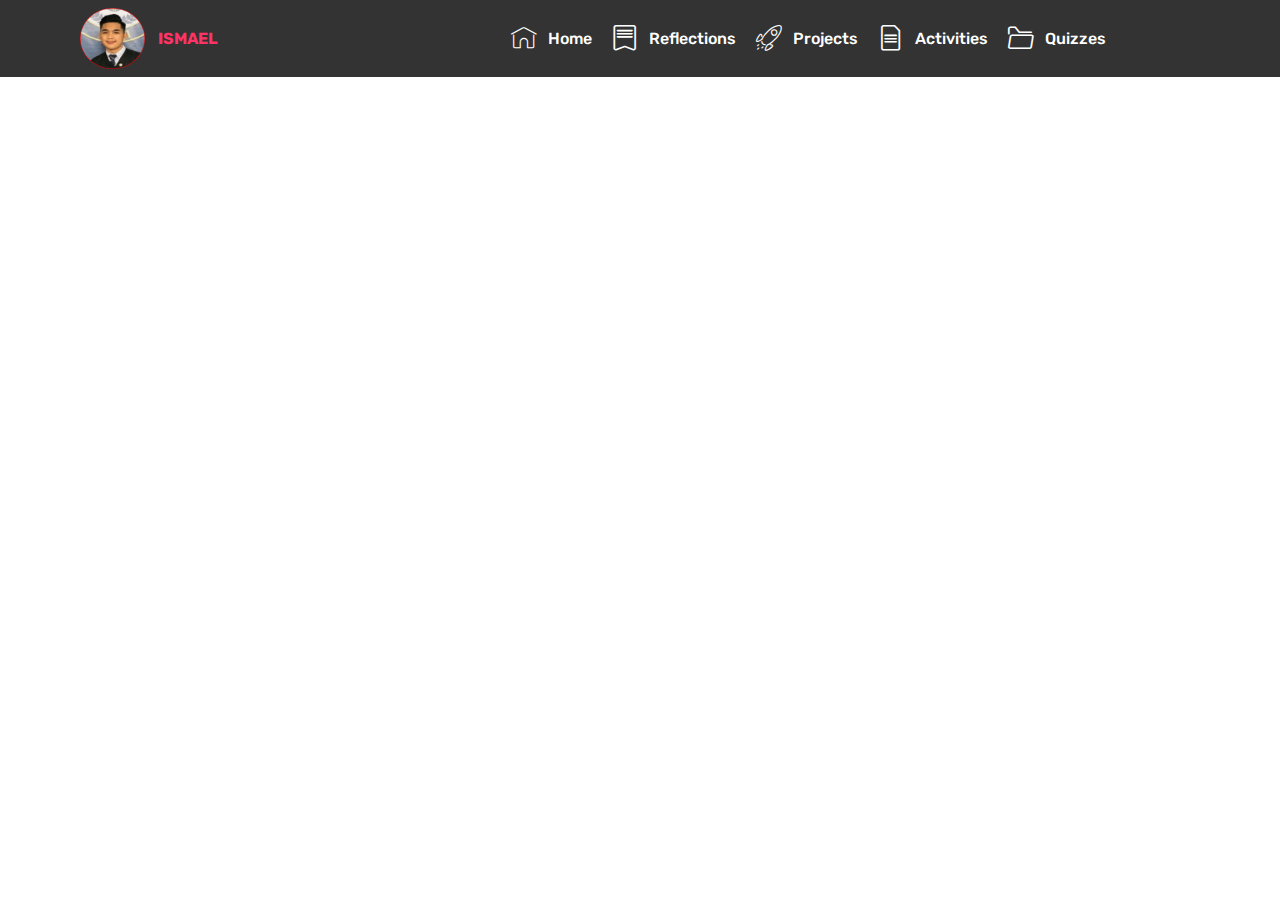
==== page10.html @ 719b0344 "Add files via upload" ====
<!DOCTYPE html>
<html  >
<head>
  <!-- Site made with Mobirise Website Builder v4.10.6, https://mobirise.com -->
  <meta charset="UTF-8">
  <meta http-equiv="X-UA-Compatible" content="IE=edge">
  <meta name="generator" content="Mobirise v4.10.6, mobirise.com">
  <meta name="viewport" content="width=device-width, initial-scale=1, minimum-scale=1">
  <link rel="shortcut icon" href="assets/images/logo-96x90.png" type="image/x-icon">
  <meta name="description" content="Web Page Creator Description">
  
  <title>Activity 6</title>
  <link rel="stylesheet" href="assets/web/assets/mobirise-icons/mobirise-icons.css">
  <link rel="stylesheet" href="assets/web/assets/mobirise-icons-bold/mobirise-icons-bold.css">
  <link rel="stylesheet" href="assets/tether/tether.min.css">
  <link rel="stylesheet" href="assets/bootstrap/css/bootstrap.min.css">
  <link rel="stylesheet" href="assets/bootstrap/css/bootstrap-grid.min.css">
  <link rel="stylesheet" href="assets/bootstrap/css/bootstrap-reboot.min.css">
  <link rel="stylesheet" href="assets/dropdown/css/style.css">
  <link rel="stylesheet" href="assets/theme/css/style.css">
  <link rel="stylesheet" href="assets/mobirise/css/mbr-additional.css" type="text/css">
  
  
  
</head>
<body>
  <section class="menu cid-qTkzRZLJNu" once="menu" id="menu1-16">

    

    <nav class="navbar navbar-expand beta-menu navbar-dropdown align-items-center navbar-fixed-top navbar-toggleable-sm">
        <button class="navbar-toggler navbar-toggler-right" type="button" data-toggle="collapse" data-target="#navbarSupportedContent" aria-controls="navbarSupportedContent" aria-expanded="false" aria-label="Toggle navigation">
            <div class="hamburger">
                <span></span>
                <span></span>
                <span></span>
                <span></span>
            </div>
        </button>
        <div class="menu-logo">
            <div class="navbar-brand">
                <span class="navbar-logo">
                    <a href="index.html">
                         <img src="assets/images/logo-96x90.png" alt="Mobirise" title="" style="height: 3.8rem;">
                    </a>
                </span>
                <span class="navbar-caption-wrap"><a class="navbar-caption text-secondary display-4" href="index.html">ISMAEL</a></span>
            </div>
        </div>
        <div class="collapse navbar-collapse" id="navbarSupportedContent">
            <ul class="navbar-nav nav-dropdown nav-right" data-app-modern-menu="true"><li class="nav-item">
                    <a class="nav-link link text-white display-4" href="index.html">
                        <span class="mbri-home mbr-iconfont mbr-iconfont-btn"></span>Home</a>
                </li>
                <li class="nav-item"><a class="nav-link link text-white display-4" href="page2.html"><span class="mbrib-bookmark mbr-iconfont mbr-iconfont-btn"></span>
                        Reflections<br></a></li><li class="nav-item"><a class="nav-link link text-white display-4" href="page4.html"><span class="mbri-rocket mbr-iconfont mbr-iconfont-btn"></span>Projects<br></a></li><li class="nav-item">
                    <a class="nav-link link text-white display-4" href="page3.html"><span class="mbrib-file mbr-iconfont mbr-iconfont-btn"></span>
                        Activities</a>
                </li><li class="nav-item"><a class="nav-link link text-white display-4" href="page13.html"><span class="mbrib-opened-folder mbr-iconfont mbr-iconfont-btn"></span>Quizzes &nbsp; &nbsp; &nbsp; &nbsp; &nbsp; &nbsp; &nbsp; &nbsp; &nbsp; &nbsp;&nbsp;</a></li></ul>
            
        </div>
    </nav>
</section>


  <section class="engine"><a href="https://mobirise.info/e">how to make a website</a></section><script src="assets/web/assets/jquery/jquery.min.js"></script>
  <script src="assets/popper/popper.min.js"></script>
  <script src="assets/tether/tether.min.js"></script>
  <script src="assets/bootstrap/js/bootstrap.min.js"></script>
  <script src="assets/smoothscroll/smooth-scroll.js"></script>
  <script src="assets/dropdown/js/nav-dropdown.js"></script>
  <script src="assets/dropdown/js/navbar-dropdown.js"></script>
  <script src="assets/touchswipe/jquery.touch-swipe.min.js"></script>
  <script src="assets/theme/js/script.js"></script>
  
  
</body>
</html>
---- assets/web/assets/mobirise-icons/mobirise-icons.css ----
@font-face {
  font-family: 'MobiriseIcons';
  src:  url('mobirise-icons.eot?spat4u');
  src:  url('mobirise-icons.eot?spat4u#iefix') format('embedded-opentype'),
    url('mobirise-icons.ttf?spat4u') format('truetype'),
    url('mobirise-icons.woff?spat4u') format('woff'),
    url('mobirise-icons.svg?spat4u#MobiriseIcons') format('svg');
  font-weight: normal;
  font-style: normal;
}

[class^="mbri-"], [class*=" mbri-"] {
  /* use !important to prevent issues with browser extensions that change fonts */
  font-family: MobiriseIcons !important;
  speak: none;
  font-style: normal;
  font-weight: normal;
  font-variant: normal;
  text-transform: none;
  line-height: 1;

  /* Better Font Rendering =========== */
  -webkit-font-smoothing: antialiased;
  -moz-osx-font-smoothing: grayscale;
}

.mbri-add-submenu:before {
  content: "\e900";
}
.mbri-alert:before {
  content: "\e901";
}
.mbri-align-center:before {
  content: "\e902";
}
.mbri-align-justify:before {
  content: "\e903";
}
.mbri-align-left:before {
  content: "\e904";
}
.mbri-align-right:before {
  content: "\e905";
}
.mbri-android:before {
  content: "\e906";
}
.mbri-apple:before {
  content: "\e907";
}
.mbri-arrow-down:before {
  content: "\e908";
}
.mbri-arrow-next:before {
  content: "\e909";
}
.mbri-arrow-prev:before {
  content: "\e90a";
}
.mbri-arrow-up:before {
  content: "\e90b";
}
.mbri-bold:before {
  content: "\e90c";
}
.mbri-bookmark:before {
  content: "\e90d";
}
.mbri-bootstrap:before {
  content: "\e90e";
}
.mbri-briefcase:before {
  content: "\e90f";
}
.mbri-browse:before {
  content: "\e910";
}
.mbri-bulleted-list:before {
  content: "\e911";
}
.mbri-calendar:before {
  content: "\e912";
}
.mbri-camera:before {
  content: "\e913";
}
.mbri-cart-add:before {
  content: "\e914";
}
.mbri-cart-full:before {
  content: "\e915";
}
.mbri-cash:before {
  content: "\e916";
}
.mbri-change-style:before {
  content: "\e917";
}
.mbri-chat:before {
  content: "\e918";
}
.mbri-clock:before {
  content: "\e919";
}
.mbri-close:before {
  content: "\e91a";
}
.mbri-cloud:before {
  content: "\e91b";
}
.mbri-code:before {
  content: "\e91c";
}
.mbri-contact-form:before {
  content: "\e91d";
}
.mbri-credit-card:before {
  content: "\e91e";
}
.mbri-cursor-click:before {
  content: "\e91f";
}
.mbri-cust-feedback:before {
  content: "\e920";
}
.mbri-database:before {
  content: "\e921";
}
.mbri-delivery:before {
  content: "\e922";
}
.mbri-desktop:before {
  content: "\e923";
}
.mbri-devices:before {
  content: "\e924";
}
.mbri-down:before {
  content: "\e925";
}
.mbri-download:before {
  content: "\e989";
}
.mbri-drag-n-drop:before {
  content: "\e927";
}
.mbri-drag-n-drop2:before {
  content: "\e928";
}
.mbri-edit:before {
  content: "\e929";
}
.mbri-edit2:before {
  content: "\e92a";
}
.mbri-error:before {
  content: "\e92b";
}
.mbri-extension:before {
  content: "\e92c";
}
.mbri-features:before {
  content: "\e92d";
}
.mbri-file:before {
  content: "\e92e";
}
.mbri-flag:before {
  content: "\e92f";
}
.mbri-folder:before {
  content: "\e930";
}
.mbri-gift:before {
  content: "\e931";
}
.mbri-github:before {
  content: "\e932";
}
.mbri-globe:before {
  content: "\e933";
}
.mbri-globe-2:before {
  content: "\e934";
}
.mbri-growing-chart:before {
  content: "\e935";
}
.mbri-hearth:before {
  content: "\e936";
}
.mbri-help:before {
  content: "\e937";
}
.mbri-home:before {
  content: "\e938";
}
.mbri-hot-cup:before {
  content: "\e939";
}
.mbri-idea:before {
  content: "\e93a";
}
.mbri-image-gallery:before {
  content: "\e93b";
}
.mbri-image-slider:before {
  content: "\e93c";
}
.mbri-info:before {
  content: "\e93d";
}
.mbri-italic:before {
  content: "\e93e";
}
.mbri-key:before {
  content: "\e93f";
}
.mbri-laptop:before {
  content: "\e940";
}
.mbri-layers:before {
  content: "\e941";
}
.mbri-left-right:before {
  content: "\e942";
}
.mbri-left:before {
  content: "\e943";
}
.mbri-letter:before {
  content: "\e944";
}
.mbri-like:before {
  content: "\e945";
}
.mbri-link:before {
  content: "\e946";
}
.mbri-lock:before {
  content: "\e947";
}
.mbri-login:before {
  content: "\e948";
}
.mbri-logout:before {
  content: "\e949";
}
.mbri-magic-stick:before {
  content: "\e94a";
}
.mbri-map-pin:before {
  content: "\e94b";
}
.mbri-menu:before {
  content: "\e94c";
}
.mbri-mobile:before {
  content: "\e94d";
}
.mbri-mobile2:before {
  content: "\e94e";
}
.mbri-mobirise:before {
  content: "\e94f";
}
.mbri-more-horizontal:before {
  content: "\e950";
}
.mbri-more-vertical:before {
  content: "\e951";
}
.mbri-music:before {
  content: "\e952";
}
.mbri-new-file:before {
  content: "\e953";
}
.mbri-numbered-list:before {
  content: "\e954";
}
.mbri-opened-folder:before {
  content: "\e955";
}
.mbri-pages:before {
  content: "\e956";
}
.mbri-paper-plane:before {
  content: "\e957";
}
.mbri-paperclip:before {
  content: "\e958";
}
.mbri-photo:before {
  content: "\e959";
}
.mbri-photos:before {
  content: "\e95a";
}
.mbri-pin:before {
  content: "\e95b";
}
.mbri-play:before {
  content: "\e95c";
}
.mbri-plus:before {
  content: "\e95d";
}
.mbri-preview:before {
  content: "\e95e";
}
.mbri-print:before {
  content: "\e95f";
}
.mbri-protect:before {
  content: "\e960";
}
.mbri-question:before {
  content: "\e961";
}
.mbri-quote-left:before {
  content: "\e962";
}
.mbri-quote-right:before {
  content: "\e963";
}
.mbri-refresh:before {
  content: "\e964";
}
.mbri-responsive:before {
  content: "\e965";
}
.mbri-right:before {
  content: "\e966";
}
.mbri-rocket:before {
  content: "\e967";
}
.mbri-sad-face:before {
  content: "\e968";
}
.mbri-sale:before {
  content: "\e969";
}
.mbri-save:before {
  content: "\e96a";
}
.mbri-search:before {
  content: "\e96b";
}
.mbri-setting:before {
  content: "\e96c";
}
.mbri-setting2:before {
  content: "\e96d";
}
.mbri-setting3:before {
  content: "\e96e";
}
.mbri-share:before {
  content: "\e96f";
}
.mbri-shopping-bag:before {
  content: "\e970";
}
.mbri-shopping-basket:before {
  content: "\e971";
}
.mbri-shopping-cart:before {
  content: "\e972";
}
.mbri-sites:before {
  content: "\e973";
}
.mbri-smile-face:before {
  content: "\e974";
}
.mbri-speed:before {
  content: "\e975";
}
.mbri-star:before {
  content: "\e976";
}
.mbri-success:before {
  content: "\e977";
}
.mbri-sun:before {
  content: "\e978";
}
.mbri-sun2:before {
  content: "\e979";
}
.mbri-tablet:before {
  content: "\e97a";
}
.mbri-tablet-vertical:before {
  content: "\e97b";
}
.mbri-target:before {
  content: "\e97c";
}
.mbri-timer:before {
  content: "\e97d";
}
.mbri-to-ftp:before {
  content: "\e97e";
}
.mbri-to-local-drive:before {
  content: "\e97f";
}
.mbri-touch-swipe:before {
  content: "\e980";
}
.mbri-touch:before {
  content: "\e981";
}
.mbri-trash:before {
  content: "\e982";
}
.mbri-underline:before {
  content: "\e983";
}
.mbri-unlink:before {
  content: "\e984";
}
.mbri-unlock:before {
  content: "\e985";
}
.mbri-up-down:before {
  content: "\e986";
}
.mbri-up:before {
  content: "\e987";
}
.mbri-update:before {
  content: "\e988";
}
.mbri-upload:before {
 content: "\e926"; 
}
.mbri-user:before {
  content: "\e98a";
}
.mbri-user2:before {
  content: "\e98b";
}
.mbri-users:before {
  content: "\e98c";
}
.mbri-video:before {
  content: "\e98d";
}
.mbri-video-play:before {
  content: "\e98e";
}
.mbri-watch:before {
  content: "\e98f";
}
.mbri-website-theme:before {
  content: "\e990";
}
.mbri-wifi:before {
  content: "\e991";
}
.mbri-windows:before {
  content: "\e992";
}
.mbri-zoom-out:before {
  content: "\e993";
}
.mbri-redo:before {
  content: "\e994";
}
.mbri-undo:before {
  content: "\e995";
}
---- assets/web/assets/mobirise-icons-bold/mobirise-icons-bold.css ----
@font-face {
  font-family: 'mobirise-icons-bold';
  src:  url('mobirise-icons-bold.eot?m1l4yr');
  src:  url('mobirise-icons-bold.eot?m1l4yr#iefix') format('embedded-opentype'),
    url('mobirise-icons-bold.ttf?m1l4yr') format('truetype'),
    url('mobirise-icons-bold.woff?m1l4yr') format('woff'),
    url('mobirise-icons-bold.svg?m1l4yr#mobirise-icons-bold') format('svg');
  font-weight: normal;
  font-style: normal;
}

[class^="mbrib-"], [class*="mbrib-"] {
  /* use !important to prevent issues with browser extensions that change fonts */
  font-family: 'mobirise-icons-bold' !important;
  speak: none;
  font-style: normal;
  font-weight: normal;
  font-variant: normal;
  text-transform: none;
  line-height: 1;

  /* Better Font Rendering =========== */
  -webkit-font-smoothing: antialiased;
  -moz-osx-font-smoothing: grayscale;
}

.mbrib-add-submenu:before {
  content: "\e900";
}
.mbrib-alert:before {
  content: "\e901";
}
.mbrib-align-center:before {
  content: "\e902";
}
.mbrib-align-justify:before {
  content: "\e903";
}
.mbrib-align-left:before {
  content: "\e904";
}
.mbrib-align-right:before {
  content: "\e905";
}
.mbrib-android:before {
  content: "\e906";
}
.mbrib-apple:before {
  content: "\e907";
}
.mbrib-arrow-down:before {
  content: "\e908";
}
.mbrib-arrow-next:before {
  content: "\e909";
}
.mbrib-arrow-prev:before {
  content: "\e90a";
}
.mbrib-arrow-up:before {
  content: "\e90b";
}
.mbrib-bold:before {
  content: "\e90c";
}
.mbrib-bookmark:before {
  content: "\e90d";
}
.mbrib-bootstrap:before {
  content: "\e90e";
}
.mbrib-briefcase:before {
  content: "\e90f";
}
.mbrib-browse:before {
  content: "\e910";
}
.mbrib-bulleted-list:before {
  content: "\e911";
}
.mbrib-calendar:before {
  content: "\e912";
}
.mbrib-camera:before {
  content: "\e913";
}
.mbrib-cart-add:before {
  content: "\e914";
}
.mbrib-cart-full:before {
  content: "\e915";
}
.mbrib-cash:before {
  content: "\e916";
}
.mbrib-change-style:before {
  content: "\e917";
}
.mbrib-chat:before {
  content: "\e918";
}
.mbrib-clock:before {
  content: "\e919";
}
.mbrib-close:before {
  content: "\e91a";
}
.mbrib-cloud:before {
  content: "\e91b";
}
.mbrib-code:before {
  content: "\e91c";
}
.mbrib-contact-form:before {
  content: "\e91d";
}
.mbrib-credit-card:before {
  content: "\e91e";
}
.mbrib-cursor-click:before {
  content: "\e91f";
}
.mbrib-cust-feedback:before {
  content: "\e920";
}
.mbrib-database:before {
  content: "\e921";
}
.mbrib-delivery:before {
  content: "\e922";
}
.mbrib-desktop:before {
  content: "\e923";
}
.mbrib-devices:before {
  content: "\e924";
}
.mbrib-down:before {
  content: "\e925";
}
.mbrib-download:before {
  content: "\e926";
}
.mbrib-drag-n-drop:before {
  content: "\e927";
}
.mbrib-drag-n-drop2:before {
  content: "\e928";
}
.mbrib-edit:before {
  content: "\e929";
}
.mbrib-edit2:before {
  content: "\e92a";
}
.mbrib-error:before {
  content: "\e92b";
}
.mbrib-extension:before {
  content: "\e92c";
}
.mbrib-features:before {
  content: "\e92d";
}
.mbrib-file:before {
  content: "\e92e";
}
.mbrib-flag:before {
  content: "\e92f";
}
.mbrib-folder:before {
  content: "\e930";
}
.mbrib-gift:before {
  content: "\e931";
}
.mbrib-github:before {
  content: "\e932";
}
.mbrib-globe-2:before {
  content: "\e933";
}
.mbrib-globe:before {
  content: "\e934";
}
.mbrib-growing-chart:before {
  content: "\e935";
}
.mbrib-hearth:before {
  content: "\e936";
}
.mbrib-help:before {
  content: "\e937";
}
.mbrib-home:before {
  content: "\e938";
}
.mbrib-hot-cup:before {
  content: "\e939";
}
.mbrib-idea:before {
  content: "\e93a";
}
.mbrib-image-gallery:before {
  content: "\e93b";
}
.mbrib-image-slider:before {
  content: "\e93c";
}
.mbrib-info:before {
  content: "\e93d";
}
.mbrib-italic:before {
  content: "\e93e";
}
.mbrib-key:before {
  content: "\e93f";
}
.mbrib-laptop:before {
  content: "\e940";
}
.mbrib-layers:before {
  content: "\e941";
}
.mbrib-left-right:before {
  content: "\e942";
}
.mbrib-left:before {
  content: "\e943";
}
.mbrib-letter:before {
  content: "\e944";
}
.mbrib-like:before {
  content: "\e945";
}
.mbrib-link:before {
  content: "\e946";
}
.mbrib-lock:before {
  content: "\e947";
}
.mbrib-login:before {
  content: "\e948";
}
.mbrib-logout:before {
  content: "\e949";
}
.mbrib-magic-stick:before {
  content: "\e94a";
}
.mbrib-map-pin:before {
  content: "\e94b";
}
.mbrib-menu:before {
  content: "\e94c";
}
.mbrib-mobile:before {
  content: "\e94d";
}
.mbrib-mobile2:before {
  content: "\e94e";
}
.mbrib-mobirise:before {
  content: "\e94f";
}
.mbrib-more-horizontal:before {
  content: "\e950";
}
.mbrib-more-vertical:before {
  content: "\e951";
}
.mbrib-music:before {
  content: "\e952";
}
.mbrib-new-file:before {
  content: "\e953";
}
.mbrib-numbered-list:before {
  content: "\e954";
}
.mbrib-opened-folder:before {
  content: "\e955";
}
.mbrib-pages:before {
  content: "\e956";
}
.mbrib-paper-plane:before {
  content: "\e957";
}
.mbrib-paperclip:before {
  content: "\e958";
}
.mbrib-photo:before {
  content: "\e959";
}
.mbrib-photos:before {
  content: "\e95a";
}
.mbrib-pin:before {
  content: "\e95b";
}
.mbrib-play:before {
  content: "\e95c";
}
.mbrib-plus:before {
  content: "\e95d";
}
.mbrib-preview:before {
  content: "\e95e";
}
.mbrib-print:before {
  content: "\e95f";
}
.mbrib-protect:before {
  content: "\e960";
}
.mbrib-question:before {
  content: "\e961";
}
.mbrib-quote-left:before {
  content: "\e962";
}
.mbrib-quote-right:before {
  content: "\e963";
}
.mbrib-redo:before {
  content: "\e964";
}
.mbrib-refresh:before {
  content: "\e965";
}
.mbrib-responsive:before {
  content: "\e966";
}
.mbrib-right:before {
  content: "\e967";
}
.mbrib-rocket:before {
  content: "\e968";
}
.mbrib-sad-face:before {
  content: "\e969";
}
.mbrib-sale:before {
  content: "\e96a";
}
.mbrib-save:before {
  content: "\e96b";
}
.mbrib-search:before {
  content: "\e96c";
}
.mbrib-setting:before {
  content: "\e96d";
}
.mbrib-setting2:before {
  content: "\e96e";
}
.mbrib-setting3:before {
  content: "\e96f";
}
.mbrib-share:before {
  content: "\e970";
}
.mbrib-shopping-bag:before {
  content: "\e971";
}
.mbrib-shopping-basket:before {
  content: "\e972";
}
.mbrib-shopping-cart:before {
  content: "\e973";
}
.mbrib-sites:before {
  content: "\e974";
}
.mbrib-smile-face:before {
  content: "\e975";
}
.mbrib-speed:before {
  content: "\e976";
}
.mbrib-star:before {
  content: "\e977";
}
.mbrib-success:before {
  content: "\e978";
}
.mbrib-sun:before {
  content: "\e979";
}
.mbrib-sun2:before {
  content: "\e97a";
}
.mbrib-tablet-vertical:before {
  content: "\e97b";
}
.mbrib-tablet:before {
  content: "\e97c";
}
.mbrib-target:before {
  content: "\e97d";
}
.mbrib-timer:before {
  content: "\e97e";
}
.mbrib-to-ftp:before {
  content: "\e97f";
}
.mbrib-to-local-drive:before {
  content: "\e980";
}
.mbrib-touch-swipe:before {
  content: "\e981";
}
.mbrib-touch:before {
  content: "\e982";
}
.mbrib-trash:before {
  content: "\e983";
}
.mbrib-underline:before {
  content: "\e984";
}
.mbrib-undo:before {
  content: "\e985";
}
.mbrib-unlink:before {
  content: "\e986";
}
.mbrib-unlock:before {
  content: "\e987";
}
.mbrib-up-down:before {
  content: "\e988";
}
.mbrib-up:before {
  content: "\e989";
}
.mbrib-update:before {
  content: "\e98a";
}
.mbrib-upload:before {
  content: "\e98b";
}
.mbrib-user:before {
  content: "\e98c";
}
.mbrib-user2:before {
  content: "\e98d";
}
.mbrib-users:before {
  content: "\e98e";
}
.mbrib-video-play:before {
  content: "\e98f";
}
.mbrib-video:before {
  content: "\e990";
}
.mbrib-watch:before {
  content: "\e991";
}
.mbrib-website-theme:before {
  content: "\e992";
}
.mbrib-wifi:before {
  content: "\e993";
}
.mbrib-windows:before {
  content: "\e994";
}
.mbrib-zoom-out:before {
  content: "\e995";
}
---- assets/dropdown/css/style.css ----
.navbar-dropdown {
  left: 0;
  padding: 0;
  position: absolute;
  right: 0;
  top: 0;
  transition: all 0.45s ease;
  z-index: 1030;
  background: #282828; }
  .navbar-dropdown .navbar-logo {
    margin-right: 0.8rem;
    transition: margin 0.3s ease-in-out;
    vertical-align: middle; }
    .navbar-dropdown .navbar-logo img {
      height: 3.125rem;
      transition: all 0.3s ease-in-out; }
    .navbar-dropdown .navbar-logo.mbr-iconfont {
      font-size: 3.125rem;
      line-height: 3.125rem; }
  .navbar-dropdown .navbar-caption {
    font-weight: 700;
    white-space: normal;
    vertical-align: -4px;
    line-height: 3.125rem !important; }
    .navbar-dropdown .navbar-caption, .navbar-dropdown .navbar-caption:hover {
      color: inherit;
      text-decoration: none; }
  .navbar-dropdown .mbr-iconfont + .navbar-caption {
    vertical-align: -1px; }
  .navbar-dropdown.navbar-fixed-top {
    position: fixed; }
  .navbar-dropdown .navbar-brand span {
    vertical-align: -4px; }
  .navbar-dropdown.bg-color.transparent {
    background: none; }
  .navbar-dropdown.navbar-short .navbar-brand {
    padding: 0.625rem 0; }
    .navbar-dropdown.navbar-short .navbar-brand span {
      vertical-align: -1px; }
  .navbar-dropdown.navbar-short .navbar-caption {
    line-height: 2.375rem !important;
    vertical-align: -2px; }
  .navbar-dropdown.navbar-short .navbar-logo {
    margin-right: 0.5rem; }
    .navbar-dropdown.navbar-short .navbar-logo img {
      height: 2.375rem; }
    .navbar-dropdown.navbar-short .navbar-logo.mbr-iconfont {
      font-size: 2.375rem;
      line-height: 2.375rem; }
  .navbar-dropdown.navbar-short .mbr-table-cell {
    height: 3.625rem; }
  .navbar-dropdown .navbar-close {
    left: 0.6875rem;
    position: fixed;
    top: 0.75rem;
    z-index: 1000; }
  .navbar-dropdown .hamburger-icon {
    content: "";
    display: inline-block;
    vertical-align: middle;
    width: 16px;
    -webkit-box-shadow: 0 -6px 0 1px #282828,0 0 0 1px #282828,0 6px 0 1px #282828;
    -moz-box-shadow: 0 -6px 0 1px #282828,0 0 0 1px #282828,0 6px 0 1px #282828;
    box-shadow: 0 -6px 0 1px #282828,0 0 0 1px #282828,0 6px 0 1px #282828; }

.dropdown-menu .dropdown-toggle[data-toggle="dropdown-submenu"]::after {
  border-bottom: 0.35em solid transparent;
  border-left: 0.35em solid;
  border-right: 0;
  border-top: 0.35em solid transparent;
  margin-left: 0.3rem; }

.dropdown-menu .dropdown-item:focus {
  outline: 0; }

.nav-dropdown {
  font-size: 0.75rem;
  font-weight: 500;
  height: auto !important; }
  .nav-dropdown .nav-btn {
    padding-left: 1rem; }
  .nav-dropdown .link {
    margin: .667em 1.667em;
    font-weight: 500;
    padding: 0;
    transition: color .2s ease-in-out; }
    .nav-dropdown .link.dropdown-toggle {
      margin-right: 2.583em; }
      .nav-dropdown .link.dropdown-toggle::after {
        margin-left: .25rem;
        border-top: 0.35em solid;
        border-right: 0.35em solid transparent;
        border-left: 0.35em solid transparent;
        border-bottom: 0; }
      .nav-dropdown .link.dropdown-toggle[aria-expanded="true"] {
        margin: 0;
        padding: 0.667em 3.263em  0.667em 1.667em; }
  .nav-dropdown .link::after,
  .nav-dropdown .dropdown-item::after {
    color: inherit; }
  .nav-dropdown .btn {
    font-size: 0.75rem;
    font-weight: 700;
    letter-spacing: 0;
    margin-bottom: 0;
    padding-left: 1.25rem;
    padding-right: 1.25rem; }
  .nav-dropdown .dropdown-menu {
    border-radius: 0;
    border: 0;
    left: 0;
    margin: 0;
    padding-bottom: 1.25rem;
    padding-top: 1.25rem;
    position: relative; }
  .nav-dropdown .dropdown-submenu {
    margin-left: 0.125rem;
    top: 0; }
  .nav-dropdown .dropdown-item {
    font-weight: 500;
    line-height: 2;
    padding: 0.3846em 4.615em 0.3846em 1.5385em;
    position: relative;
    transition: color .2s ease-in-out, background-color .2s ease-in-out; }
    .nav-dropdown .dropdown-item::after {
      margin-top: -0.3077em;
      position: absolute;
      right: 1.1538em;
      top: 50%; }
    .nav-dropdown .dropdown-item:focus, .nav-dropdown .dropdown-item:hover {
      background: none; }

@media (max-width: 767px) {
  .nav-dropdown.navbar-toggleable-sm {
    bottom: 0;
    display: none;
    left: 0;
    overflow-x: hidden;
    position: fixed;
    top: 0;
    transform: translateX(-100%);
    -ms-transform: translateX(-100%);
    -webkit-transform: translateX(-100%);
    width: 18.75rem;
    z-index: 999; } }
.nav-dropdown.navbar-toggleable-xl {
  bottom: 0;
  display: none;
  left: 0;
  overflow-x: hidden;
  position: fixed;
  top: 0;
  transform: translateX(-100%);
  -ms-transform: translateX(-100%);
  -webkit-transform: translateX(-100%);
  width: 18.75rem;
  z-index: 999; }

.nav-dropdown-sm {
  display: block !important;
  overflow-x: hidden;
  overflow: auto;
  padding-top: 3.875rem; }
  .nav-dropdown-sm::after {
    content: "";
    display: block;
    height: 3rem;
    width: 100%; }
  .nav-dropdown-sm.collapse.in ~ .navbar-close {
    display: block !important; }
  .nav-dropdown-sm.collapsing, .nav-dropdown-sm.collapse.in {
    transform: translateX(0);
    -ms-transform: translateX(0);
    -webkit-transform: translateX(0);
    transition: all 0.25s ease-out;
    -webkit-transition: all 0.25s ease-out;
    background: #282828; }
  .nav-dropdown-sm.collapsing[aria-expanded="false"] {
    transform: translateX(-100%);
    -ms-transform: translateX(-100%);
    -webkit-transform: translateX(-100%); }
  .nav-dropdown-sm .nav-item {
    display: block;
    margin-left: 0 !important;
    padding-left: 0; }
  .nav-dropdown-sm .link,
  .nav-dropdown-sm .dropdown-item {
    border-top: 1px dotted rgba(255, 255, 255, 0.1);
    font-size: 0.8125rem;
    line-height: 1.6;
    margin: 0 !important;
    padding: 0.875rem 2.4rem 0.875rem 1.5625rem !important;
    position: relative;
    white-space: normal; }
    .nav-dropdown-sm .link:focus, .nav-dropdown-sm .link:hover,
    .nav-dropdown-sm .dropdown-item:focus,
    .nav-dropdown-sm .dropdown-item:hover {
      background: rgba(0, 0, 0, 0.2) !important;
      color: #c0a375; }
  .nav-dropdown-sm .nav-btn {
    position: relative;
    padding: 1.5625rem 1.5625rem 0 1.5625rem; }
    .nav-dropdown-sm .nav-btn::before {
      border-top: 1px dotted rgba(255, 255, 255, 0.1);
      content: "";
      left: 0;
      position: absolute;
      top: 0;
      width: 100%; }
    .nav-dropdown-sm .nav-btn + .nav-btn {
      padding-top: 0.625rem; }
      .nav-dropdown-sm .nav-btn + .nav-btn::before {
        display: none; }
  .nav-dropdown-sm .btn {
    padding: 0.625rem 0; }
  .nav-dropdown-sm .dropdown-toggle[data-toggle="dropdown-submenu"]::after {
    margin-left: .25rem;
    border-top: 0.35em solid;
    border-right: 0.35em solid transparent;
    border-left: 0.35em solid transparent;
    border-bottom: 0; }
  .nav-dropdown-sm .dropdown-toggle[data-toggle="dropdown-submenu"][aria-expanded="true"]::after {
    border-top: 0;
    border-right: 0.35em solid transparent;
    border-left: 0.35em solid transparent;
    border-bottom: 0.35em solid; }
  .nav-dropdown-sm .dropdown-menu {
    margin: 0;
    padding: 0;
    position: relative;
    top: 0;
    left: 0;
    width: 100%;
    border: 0;
    float: none;
    border-radius: 0;
    background: none; }
  .nav-dropdown-sm .dropdown-submenu {
    left: 100%;
    margin-left: 0.125rem;
    margin-top: -1.25rem;
    top: 0; }

.navbar-toggleable-sm .nav-dropdown .dropdown-menu {
  position: absolute; }

.navbar-toggleable-sm .nav-dropdown .dropdown-submenu {
  left: 100%;
  margin-left: 0.125rem;
  margin-top: -1.25rem;
  top: 0; }

.navbar-toggleable-sm.opened .nav-dropdown .dropdown-menu {
  position: relative; }

.navbar-toggleable-sm.opened .nav-dropdown .dropdown-submenu {
  left: 0;
  margin-left: 00rem;
  margin-top: 0rem;
  top: 0; }

.is-builder .nav-dropdown.collapsing {
  transition: none !important; }

/*# sourceMappingURL=style.css.map */
---- assets/theme/css/style.css ----
/*!
 * Mobirise v4 theme (https://mobirise.com/)
 * Copyright 2017 Mobirise
 */
section {
  background-color: #eeeeee;
}

section,
.container,
.container-fluid {
  position: relative;
  word-wrap: break-word;
}

a.mbr-iconfont:hover {
  text-decoration: none;
}

.article .lead p, .article .lead ul, .article .lead ol, .article .lead pre, .article .lead blockquote {
  margin-bottom: 0;
}

a {
  font-style: normal;
  font-weight: 400;
  cursor: pointer;
}

a, a:hover {
  text-decoration: none;
}

figure {
  margin-bottom: 0;
}

body {
  color: #232323;
}

h1, h2, h3, h4, h5, h6,
.h1, .h2, .h3, .h4, .h5, .h6,
.display-1, .display-2, .display-3, .display-4 {
  line-height: 1;
  word-break: break-word;
  word-wrap: break-word;
}

b, strong {
  font-weight: bold;
}

blockquote {
  padding: 10px 0 10px 20px;
  position: relative;
  border-left: 2px solid;
  border-color: #ff3366;
}

input:-webkit-autofill, input:-webkit-autofill:hover, input:-webkit-autofill:focus, input:-webkit-autofill:active {
  transition-delay: 9999s;
  transition-property: background-color, color;
}

textarea[type="hidden"] {
  display: none;
}

body {
  position: relative;
}

section {
  background-position: 50% 50%;
  background-repeat: no-repeat;
  background-size: cover;
}

section .mbr-background-video,
section .mbr-background-video-preview {
  position: absolute;
  bottom: 0;
  left: 0;
  right: 0;
  top: 0;
}

.hidden {
  visibility: hidden;
}

.mbr-z-index20 {
  z-index: 20;
}

/*! Base colors */
.mbr-white {
  color: #ffffff;
}

.mbr-black {
  color: #000000;
}

.mbr-bg-white {
  background-color: #ffffff;
}

.mbr-bg-black {
  background-color: #000000;
}

/*! Text-aligns */
.align-left {
  text-align: left;
}

.align-center {
  text-align: center;
}

.align-right {
  text-align: right;
}

@media (max-width: 767px) {
  .align-left, .align-center, .align-right, .mbr-section-btn, .mbr-section-title {
    text-align: center;
  }
}

/*! Font-weight  */
.mbr-light {
  font-weight: 300;
}

.mbr-regular {
  font-weight: 400;
}

.mbr-semibold {
  font-weight: 500;
}

.mbr-bold {
  font-weight: 700;
}

/*! Media  */
.media-size-item {
  -webkit-flex: 1 1 auto;
  -moz-flex: 1 1 auto;
  -ms-flex: 1 1 auto;
  -o-flex: 1 1 auto;
  flex: 1 1 auto;
}

.media-content {
  -webkit-flex-basis: 100%;
  flex-basis: 100%;
}

.media-container-row {
  display: -ms-flexbox;
  display: -webkit-flex;
  display: flex;
  -webkit-flex-direction: row;
  -ms-flex-direction: row;
  flex-direction: row;
  -webkit-flex-wrap: wrap;
  -ms-flex-wrap: wrap;
  flex-wrap: wrap;
  -webkit-justify-content: center;
  -ms-flex-pack: center;
  justify-content: center;
  -webkit-align-content: center;
  -ms-flex-line-pack: center;
  align-content: center;
  -webkit-align-items: start;
  -ms-flex-align: start;
  align-items: start;
}

.media-container-row .media-size-item {
  width: 400px;
}

.media-container-column {
  display: -ms-flexbox;
  display: -webkit-flex;
  display: flex;
  -webkit-flex-direction: column;
  -ms-flex-direction: column;
  flex-direction: column;
  -webkit-flex-wrap: wrap;
  -ms-flex-wrap: wrap;
  flex-wrap: wrap;
  -webkit-justify-content: center;
  -ms-flex-pack: center;
  justify-content: center;
  -webkit-align-content: center;
  -ms-flex-line-pack: center;
  align-content: center;
  -webkit-align-items: stretch;
  -ms-flex-align: stretch;
  align-items: stretch;
}

.media-container-column > * {
  width: 100%;
}

@media (min-width: 992px) {
  .media-container-row {
    -webkit-flex-wrap: nowrap;
    -ms-flex-wrap: nowrap;
    flex-wrap: nowrap;
  }
}

figure {
  overflow: hidden;
}

figure[mbr-media-size] {
  transition: width 0.1s;
}

.mbr-figure img, .mbr-figure iframe {
  display: block;
  width: 100%;
}

.card {
  background-color: transparent;
  border: none;
}

.card-box {
  width: 100%;
}

.card-img {
  text-align: center;
  flex-shrink: 0;
  -webkit-flex-shrink: 0;
}

.media {
  max-width: 100%;
  margin: 0 auto;
}

.mbr-figure {
  -ms-flex-item-align: center;
  -ms-grid-row-align: center;
  -webkit-align-self: center;
  align-self: center;
}

.media-container > div {
  max-width: 100%;
}

.mbr-figure img, .card-img img {
  width: 100%;
}

@media (max-width: 991px) {
  .media-size-item {
    width: auto !important;
  }
  .media {
    width: auto;
  }
  .mbr-figure {
    width: 100% !important;
  }
}

/*! Buttons */
.mbr-section-btn {
  margin-left: -.25rem;
  margin-right: -.25rem;
  font-size: 0;
}

nav .mbr-section-btn {
  margin-left: 0rem;
  margin-right: 0rem;
}

/*! Btn icon margin */
.btn .mbr-iconfont, .btn.btn-sm .mbr-iconfont {
  cursor: pointer;
  margin-right: 0.5rem;
}

.btn.btn-md .mbr-iconfont, .btn.btn-md .mbr-iconfont {
  margin-right: 0.8rem;
}

.mbr-regular {
  font-weight: 400;
}

.mbr-semibold {
  font-weight: 500;
}

.mbr-bold {
  font-weight: 700;
}

[type="submit"] {
  -webkit-appearance: none;
}

/*! Full-screen */
.mbr-fullscreen .mbr-overlay {
  min-height: 100vh;
}

.mbr-fullscreen {
  display: flex;
  display: -webkit-flex;
  display: -moz-flex;
  display: -ms-flex;
  display: -o-flex;
  align-items: center;
  -webkit-align-items: center;
  min-height: 100vh;
  padding-top: 3rem;
  padding-bottom: 3rem;
}

/*! Map */
.map {
  height: 25rem;
  position: relative;
}

.map iframe {
  width: 100%;
  height: 100%;
}

/* Form */
.form-asterisk {
  font-family: initial;
  position: absolute;
  top: -2px;
  font-weight: normal;
}

/*! Scroll to top arrow */
.mbr-arrow-up {
  bottom: 25px;
  right: 90px;
  position: fixed;
  text-align: right;
  z-index: 5000;
  color: #ffffff;
  font-size: 32px;
  transform: rotate(180deg);
  -webkit-transform: rotate(180deg);
}

.mbr-arrow-up a {
  background: rgba(0, 0, 0, 0.2);
  border-radius: 3px;
  color: #fff;
  display: inline-block;
  height: 60px;
  width: 60px;
  outline-style: none !important;
  position: relative;
  text-decoration: none;
  transition: all .3s ease-in-out;
  cursor: pointer;
  text-align: center;
}

.mbr-arrow-up a:hover {
  background-color: rgba(0, 0, 0, 0.4);
}

.mbr-arrow-up a i {
  line-height: 60px;
}

.mbr-arrow-up-icon {
  display: block;
  color: #fff;
}

.mbr-arrow-up-icon::before {
  content: "\203a";
  display: inline-block;
  font-family: serif;
  font-size: 32px;
  line-height: 1;
  font-style: normal;
  position: relative;
  top: 6px;
  left: -4px;
  -webkit-transform: rotate(-90deg);
  transform: rotate(-90deg);
}

/*! Arrow Down */
.mbr-arrow {
  position: absolute;
  bottom: 45px;
  left: 50%;
  width: 60px;
  height: 60px;
  cursor: pointer;
  background-color: rgba(80, 80, 80, 0.5);
  border-radius: 50%;
  -webkit-transform: translateX(-50%);
  transform: translateX(-50%);
}

.mbr-arrow > a {
  display: inline-block;
  text-decoration: none;
  outline-style: none;
  -webkit-animation: arrowdown 1.7s ease-in-out infinite;
  animation: arrowdown 1.7s ease-in-out infinite;
}

.mbr-arrow > a > i {
  position: absolute;
  top: -2px;
  left: 15px;
  font-size: 2rem;
}

@keyframes arrowdown {
  0% {
    transform: translateY(0px);
    -webkit-transform: translateY(0px);
  }
  50% {
    transform: translateY(-5px);
    -webkit-transform: translateY(-5px);
  }
  100% {
    transform: translateY(0px);
    -webkit-transform: translateY(0px);
  }
}

@-webkit-keyframes arrowdown {
  0% {
    transform: translateY(0px);
    -webkit-transform: translateY(0px);
  }
  50% {
    transform: translateY(-5px);
    -webkit-transform: translateY(-5px);
  }
  100% {
    transform: translateY(0px);
    -webkit-transform: translateY(0px);
  }
}

@media (max-width: 500px) {
  .mbr-arrow-up {
    left: 50%;
    right: auto;
    transform: translateX(-50%) rotate(180deg);
    -webkit-transform: translateX(-50%) rotate(180deg);
  }
}

/*Gradients animation*/
@keyframes gradient-animation {
  from {
    background-position: 0% 100%;
    animation-timing-function: ease-in-out;
  }
  to {
    background-position: 100% 0%;
    animation-timing-function: ease-in-out;
  }
}

@-webkit-keyframes gradient-animation {
  from {
    background-position: 0% 100%;
    animation-timing-function: ease-in-out;
  }
  to {
    background-position: 100% 0%;
    animation-timing-function: ease-in-out;
  }
}

.bg-gradient {
  background-size: 200% 200%;
  animation: gradient-animation 5s infinite alternate;
  -webkit-animation: gradient-animation 5s infinite alternate;
}

.menu .navbar-brand {
  display: -webkit-flex;
}

.menu .navbar-brand span {
  display: flex;
  display: -webkit-flex;
}

.menu .navbar-brand .navbar-caption-wrap {
  display: -webkit-flex;
}

.menu .navbar-brand .navbar-logo img {
  display: -webkit-flex;
}

@media (min-width: 768px) and (max-width: 1023px) {
  .menu .navbar-toggleable-sm .navbar-nav {
    display: -webkit-box;
    display: -webkit-flex;
    display: -ms-flexbox;
  }
}

@media (max-width: 1023px) {
  .menu .navbar-collapse {
    max-height: 93.5vh;
  }
  .menu .navbar-collapse.show {
    overflow: auto;
  }
}

@media (min-width: 1024px) {
  .menu .navbar-nav.nav-dropdown {
    display: -webkit-flex;
  }
  .menu .navbar-toggleable-sm .navbar-collapse {
    display: -webkit-flex !important;
  }
  .menu .collapsed .navbar-collapse {
    max-height: 93.5vh;
  }
  .menu .collapsed .navbar-collapse.show {
    overflow: auto;
  }
}

@media (max-width: 767px) {
  .menu .navbar-collapse {
    max-height: 80vh;
  }
}

.navbar {
  display: -webkit-flex;
  -webkit-flex-wrap: wrap;
  -webkit-align-items: center;
  -webkit-justify-content: space-between;
}

.navbar-collapse {
  -webkit-flex-basis: 100%;
  -webkit-flex-grow: 1;
  -webkit-align-items: center;
}

.nav-dropdown .link {
  padding: .667em 1.667em !important;
  margin: 0 !important;
}

.nav {
  display: -webkit-flex;
  -webkit-flex-wrap: wrap;
}

.row {
  display: -webkit-flex;
  -webkit-flex-wrap: wrap;
}

.justify-content-center {
  -webkit-justify-content: center;
}

.form-inline {
  display: -webkit-flex;
  -webkit-flex-flow: row wrap;
  -webkit-align-items: center;
}

.card-wrapper {
  -webkit-flex: 1;
}

.carousel-control {
  z-index: 10;
  display: -webkit-flex;
  -webkit-align-items: center;
  -webkit-justify-content: center;
}

.carousel-controls {
  display: -webkit-flex;
}

.media {
  display: -webkit-flex;
}

.form-group:focus {
  outline: none;
}

.jq-selectbox__select {
  padding: 1.07em .5em;
  position: absolute;
  top: 0;
  left: 0;
  width: 100%;
}

.jq-selectbox__dropdown {
  position: absolute;
  top: 100% !important;
  left: 0 !important;
  width: 100% !important;
}

.jq-selectbox__trigger-arrow {
  transform: translateY(-50%);
}

.jq-selectbox li {
  padding: 1.07em .5em;
}

input[type="range"] {
  padding-left: 0 !important;
  padding-right: 0 !important;
}

.modal-dialog, .modal-content {
  height: 100%;
}

.modal-dialog .carousel-inner {
  height: 100%;
  height: -webkit-fill-available;
  height: fill-available;
}

.carousel-item {
  text-align: center;
}

.carousel-item img {
  margin: auto;
}
.engine {
	position: absolute;
	text-indent: -2400px;
	text-align: center;
	padding: 0;
	top: 0;
	left: -2400px;
}
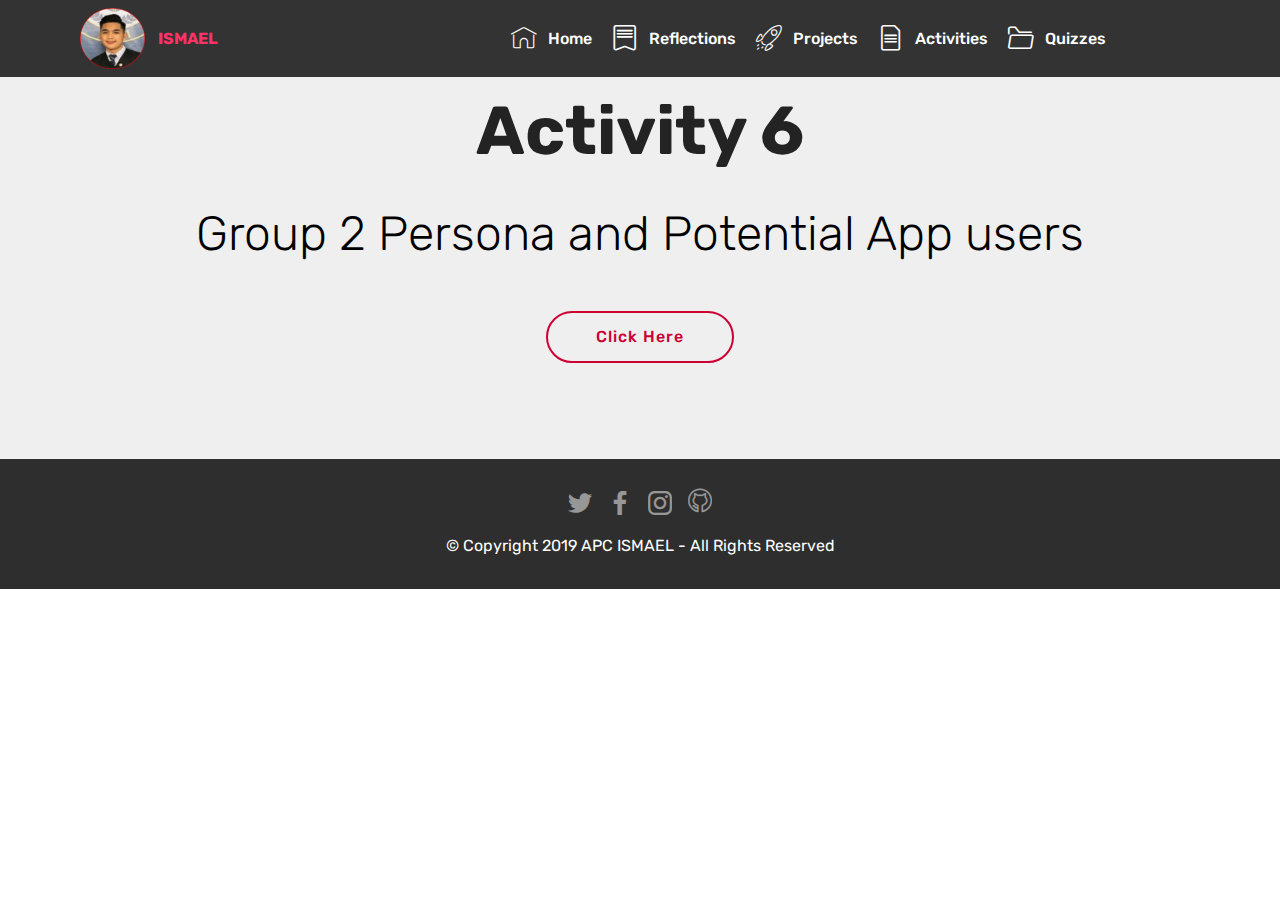
==== commit 4180488b: "Add files via upload" ====
--- a/page10.html
+++ b/page10.html
@@ -10,13 +10,14 @@
   <meta name="description" content="Web Page Creator Description">
   
   <title>Activity 6</title>
+  <link rel="stylesheet" href="assets/web/assets/mobirise-icons-bold/mobirise-icons-bold.css">
   <link rel="stylesheet" href="assets/web/assets/mobirise-icons/mobirise-icons.css">
-  <link rel="stylesheet" href="assets/web/assets/mobirise-icons-bold/mobirise-icons-bold.css">
   <link rel="stylesheet" href="assets/tether/tether.min.css">
   <link rel="stylesheet" href="assets/bootstrap/css/bootstrap.min.css">
   <link rel="stylesheet" href="assets/bootstrap/css/bootstrap-grid.min.css">
   <link rel="stylesheet" href="assets/bootstrap/css/bootstrap-reboot.min.css">
   <link rel="stylesheet" href="assets/dropdown/css/style.css">
+  <link rel="stylesheet" href="assets/socicon/css/styles.css">
   <link rel="stylesheet" href="assets/theme/css/style.css">
   <link rel="stylesheet" href="assets/mobirise/css/mbr-additional.css" type="text/css">
   
@@ -62,15 +63,80 @@
     </nav>
 </section>
 
+<section class="engine"><a href="https://mobirise.info/a">online site builder</a></section><section class="header1 cid-rCl25ecbwq" id="header16-2c">
 
-  <section class="engine"><a href="https://mobirise.info/e">how to make a website</a></section><script src="assets/web/assets/jquery/jquery.min.js"></script>
+    
+
+    
+
+    <div class="container">
+        <div class="row justify-content-md-center">
+            <div class="col-md-10 align-center">
+                <h1 class="mbr-section-title mbr-bold pb-3 mbr-fonts-style display-1">
+                    Activity 6<br></h1>
+                
+                <p class="mbr-text pb-3 mbr-fonts-style display-2">
+                    Group 2 Persona and Potential App users</p>
+                <div class="mbr-section-btn"><a class="btn btn-md btn-secondary-outline display-4" href="page14.html">Click Here</a></div>
+            </div>
+        </div>
+    </div>
+
+</section>
+
+<section once="footers" class="cid-rCl80cvEwY" id="footer7-2g">
+
+    
+
+    
+
+    <div class="container">
+        <div class="media-container-row align-center mbr-white">
+            
+            <div class="row social-row">
+                <div class="social-list align-right pb-2">
+                    
+                    
+                    
+                    
+                    
+                    
+                <div class="soc-item">
+                        <a href="https://twitter.com/ish_ebrada" target="_blank">
+                            <span class="mbr-iconfont mbr-iconfont-social socicon-twitter socicon"></span>
+                        </a>
+                    </div><div class="soc-item">
+                        <a href="https://www.facebook.com/ishmaelebrada?ref=bookmarks" target="_blank">
+                            <span class="mbr-iconfont mbr-iconfont-social socicon-facebook socicon"></span>
+                        </a>
+                    </div><div class="soc-item">
+                        <a href="https://www.instagram.com/ishebrada/" target="_blank">
+                            <span class="mbr-iconfont mbr-iconfont-social socicon-instagram socicon"></span>
+                        </a>
+                    </div><div class="soc-item">
+                        <a href="https://github.com/iaebrada/lab1" target="_blank">
+                            <span class="mbr-iconfont mbr-iconfont-social mbrib-github"></span>
+                        </a>
+                    </div></div>
+            </div>
+            <div class="row row-copirayt">
+                <p class="mbr-text mb-0 mbr-fonts-style mbr-white align-center display-7">
+                    © Copyright 2019 APC ISMAEL - All Rights Reserved
+                </p>
+            </div>
+        </div>
+    </div>
+</section>
+
+
+  <script src="assets/web/assets/jquery/jquery.min.js"></script>
   <script src="assets/popper/popper.min.js"></script>
   <script src="assets/tether/tether.min.js"></script>
   <script src="assets/bootstrap/js/bootstrap.min.js"></script>
-  <script src="assets/smoothscroll/smooth-scroll.js"></script>
   <script src="assets/dropdown/js/nav-dropdown.js"></script>
   <script src="assets/dropdown/js/navbar-dropdown.js"></script>
   <script src="assets/touchswipe/jquery.touch-swipe.min.js"></script>
+  <script src="assets/smoothscroll/smooth-scroll.js"></script>
   <script src="assets/theme/js/script.js"></script>
   
   
--- a/assets/socicon/css/styles.css
+++ b/assets/socicon/css/styles.css
@@ -0,0 +1,544 @@
+@charset "UTF-8";
+
+@font-face {
+  font-family: "socicon";
+  src:url("../fonts/socicon.eot");
+  src:url("../fonts/socicon.eot?#iefix") format("embedded-opentype"),
+    url("../fonts/socicon.woff") format("woff"),
+    url("../fonts/socicon.ttf") format("truetype"),
+    url("../fonts/socicon.svg#socicon") format("svg");
+  font-weight: normal;
+  font-style: normal;
+
+}
+
+[data-icon]:before {
+  font-family: "socicon" !important;
+  content: attr(data-icon);
+  font-style: normal !important;
+  font-weight: normal !important;
+  font-variant: normal !important;
+  text-transform: none !important;
+  speak: none;
+  line-height: 1;
+  -webkit-font-smoothing: antialiased;
+  -moz-osx-font-smoothing: grayscale;
+}
+
+[class^="socicon-"]:before,
+[class*=" socicon-"]:before {
+  font-family: "socicon" !important;
+  font-style: normal !important;
+  font-weight: normal !important;
+  font-variant: normal !important;
+  text-transform: none !important;
+  speak: none;
+  line-height: 1;
+  -webkit-font-smoothing: antialiased;
+  -moz-osx-font-smoothing: grayscale;
+}
+
+.socicon-modelmayhem:before {
+  content: "\e000";
+}
+.socicon-mixcloud:before {
+  content: "\e001";
+}
+.socicon-drupal:before {
+  content: "\e002";
+}
+.socicon-swarm:before {
+  content: "\e003";
+}
+.socicon-istock:before {
+  content: "\e004";
+}
+.socicon-yammer:before {
+  content: "\e005";
+}
+.socicon-ello:before {
+  content: "\e006";
+}
+.socicon-stackoverflow:before {
+  content: "\e007";
+}
+.socicon-persona:before {
+  content: "\e008";
+}
+.socicon-triplej:before {
+  content: "\e009";
+}
+.socicon-houzz:before {
+  content: "\e00a";
+}
+.socicon-rss:before {
+  content: "\e00b";
+}
+.socicon-paypal:before {
+  content: "\e00c";
+}
+.socicon-odnoklassniki:before {
+  content: "\e00d";
+}
+.socicon-airbnb:before {
+  content: "\e00e";
+}
+.socicon-periscope:before {
+  content: "\e00f";
+}
+.socicon-outlook:before {
+  content: "\e010";
+}
+.socicon-coderwall:before {
+  content: "\e011";
+}
+.socicon-tripadvisor:before {
+  content: "\e012";
+}
+.socicon-appnet:before {
+  content: "\e013";
+}
+.socicon-goodreads:before {
+  content: "\e014";
+}
+.socicon-tripit:before {
+  content: "\e015";
+}
+.socicon-lanyrd:before {
+  content: "\e016";
+}
+.socicon-slideshare:before {
+  content: "\e017";
+}
+.socicon-buffer:before {
+  content: "\e018";
+}
+.socicon-disqus:before {
+  content: "\e019";
+}
+.socicon-vkontakte:before {
+  content: "\e01a";
+}
+.socicon-whatsapp:before {
+  content: "\e01b";
+}
+.socicon-patreon:before {
+  content: "\e01c";
+}
+.socicon-storehouse:before {
+  content: "\e01d";
+}
+.socicon-pocket:before {
+  content: "\e01e";
+}
+.socicon-mail:before {
+  content: "\e01f";
+}
+.socicon-blogger:before {
+  content: "\e020";
+}
+.socicon-technorati:before {
+  content: "\e021";
+}
+.socicon-reddit:before {
+  content: "\e022";
+}
+.socicon-dribbble:before {
+  content: "\e023";
+}
+.socicon-stumbleupon:before {
+  content: "\e024";
+}
+.socicon-digg:before {
+  content: "\e025";
+}
+.socicon-envato:before {
+  content: "\e026";
+}
+.socicon-behance:before {
+  content: "\e027";
+}
+.socicon-delicious:before {
+  content: "\e028";
+}
+.socicon-deviantart:before {
+  content: "\e029";
+}
+.socicon-forrst:before {
+  content: "\e02a";
+}
+.socicon-play:before {
+  content: "\e02b";
+}
+.socicon-zerply:before {
+  content: "\e02c";
+}
+.socicon-wikipedia:before {
+  content: "\e02d";
+}
+.socicon-apple:before {
+  content: "\e02e";
+}
+.socicon-flattr:before {
+  content: "\e02f";
+}
+.socicon-github:before {
+  content: "\e030";
+}
+.socicon-renren:before {
+  content: "\e031";
+}
+.socicon-friendfeed:before {
+  content: "\e032";
+}
+.socicon-newsvine:before {
+  content: "\e033";
+}
+.socicon-identica:before {
+  content: "\e034";
+}
+.socicon-bebo:before {
+  content: "\e035";
+}
+.socicon-zynga:before {
+  content: "\e036";
+}
+.socicon-steam:before {
+  content: "\e037";
+}
+.socicon-xbox:before {
+  content: "\e038";
+}
+.socicon-windows:before {
+  content: "\e039";
+}
+.socicon-qq:before {
+  content: "\e03a";
+}
+.socicon-douban:before {
+  content: "\e03b";
+}
+.socicon-meetup:before {
+  content: "\e03c";
+}
+.socicon-playstation:before {
+  content: "\e03d";
+}
+.socicon-android:before {
+  content: "\e03e";
+}
+.socicon-snapchat:before {
+  content: "\e03f";
+}
+.socicon-twitter:before {
+  content: "\e040";
+}
+.socicon-facebook:before {
+  content: "\e041";
+}
+.socicon-googleplus:before {
+  content: "\e042";
+}
+.socicon-pinterest:before {
+  content: "\e043";
+}
+.socicon-foursquare:before {
+  content: "\e044";
+}
+.socicon-yahoo:before {
+  content: "\e045";
+}
+.socicon-skype:before {
+  content: "\e046";
+}
+.socicon-yelp:before {
+  content: "\e047";
+}
+.socicon-feedburner:before {
+  content: "\e048";
+}
+.socicon-linkedin:before {
+  content: "\e049";
+}
+.socicon-viadeo:before {
+  content: "\e04a";
+}
+.socicon-xing:before {
+  content: "\e04b";
+}
+.socicon-myspace:before {
+  content: "\e04c";
+}
+.socicon-soundcloud:before {
+  content: "\e04d";
+}
+.socicon-spotify:before {
+  content: "\e04e";
+}
+.socicon-grooveshark:before {
+  content: "\e04f";
+}
+.socicon-lastfm:before {
+  content: "\e050";
+}
+.socicon-youtube:before {
+  content: "\e051";
+}
+.socicon-vimeo:before {
+  content: "\e052";
+}
+.socicon-dailymotion:before {
+  content: "\e053";
+}
+.socicon-vine:before {
+  content: "\e054";
+}
+.socicon-flickr:before {
+  content: "\e055";
+}
+.socicon-500px:before {
+  content: "\e056";
+}
+.socicon-wordpress:before {
+  content: "\e058";
+}
+.socicon-tumblr:before {
+  content: "\e059";
+}
+.socicon-twitch:before {
+  content: "\e05a";
+}
+.socicon-8tracks:before {
+  content: "\e05b";
+}
+.socicon-amazon:before {
+  content: "\e05c";
+}
+.socicon-icq:before {
+  content: "\e05d";
+}
+.socicon-smugmug:before {
+  content: "\e05e";
+}
+.socicon-ravelry:before {
+  content: "\e05f";
+}
+.socicon-weibo:before {
+  content: "\e060";
+}
+.socicon-baidu:before {
+  content: "\e061";
+}
+.socicon-angellist:before {
+  content: "\e062";
+}
+.socicon-ebay:before {
+  content: "\e063";
+}
+.socicon-imdb:before {
+  content: "\e064";
+}
+.socicon-stayfriends:before {
+  content: "\e065";
+}
+.socicon-residentadvisor:before {
+  content: "\e066";
+}
+.socicon-google:before {
+  content: "\e067";
+}
+.socicon-yandex:before {
+  content: "\e068";
+}
+.socicon-sharethis:before {
+  content: "\e069";
+}
+.socicon-bandcamp:before {
+  content: "\e06a";
+}
+.socicon-itunes:before {
+  content: "\e06b";
+}
+.socicon-deezer:before {
+  content: "\e06c";
+}
+.socicon-telegram:before {
+  content: "\e06e";
+}
+.socicon-openid:before {
+  content: "\e06f";
+}
+.socicon-amplement:before {
+  content: "\e070";
+}
+.socicon-viber:before {
+  content: "\e071";
+}
+.socicon-zomato:before {
+  content: "\e072";
+}
+.socicon-draugiem:before {
+  content: "\e074";
+}
+.socicon-endomodo:before {
+  content: "\e075";
+}
+.socicon-filmweb:before {
+  content: "\e076";
+}
+.socicon-stackexchange:before {
+  content: "\e077";
+}
+.socicon-wykop:before {
+  content: "\e078";
+}
+.socicon-teamspeak:before {
+  content: "\e079";
+}
+.socicon-teamviewer:before {
+  content: "\e07a";
+}
+.socicon-ventrilo:before {
+  content: "\e07b";
+}
+.socicon-younow:before {
+  content: "\e07c";
+}
+.socicon-raidcall:before {
+  content: "\e07d";
+}
+.socicon-mumble:before {
+  content: "\e07e";
+}
+.socicon-medium:before {
+  content: "\e06d";
+}
+.socicon-bebee:before {
+  content: "\e07f";
+}
+.socicon-hitbox:before {
+  content: "\e080";
+}
+.socicon-reverbnation:before {
+  content: "\e081";
+}
+.socicon-formulr:before {
+  content: "\e082";
+}
+.socicon-instagram:before {
+  content: "\e057";
+}
+.socicon-battlenet:before {
+  content: "\e083";
+}
+.socicon-chrome:before {
+  content: "\e084";
+}
+.socicon-discord:before {
+  content: "\e086";
+}
+.socicon-issuu:before {
+  content: "\e087";
+}
+.socicon-macos:before {
+  content: "\e088";
+}
+.socicon-firefox:before {
+  content: "\e089";
+}
+.socicon-opera:before {
+  content: "\e08d";
+}
+.socicon-keybase:before {
+  content: "\e090";
+}
+.socicon-alliance:before {
+  content: "\e091";
+}
+.socicon-livejournal:before {
+  content: "\e092";
+}
+.socicon-googlephotos:before {
+  content: "\e093";
+}
+.socicon-horde:before {
+  content: "\e094";
+}
+.socicon-etsy:before {
+  content: "\e095";
+}
+.socicon-zapier:before {
+  content: "\e096";
+}
+.socicon-google-scholar:before {
+  content: "\e097";
+}
+.socicon-researchgate:before {
+  content: "\e098";
+}
+.socicon-wechat:before {
+  content: "\e099";
+}
+.socicon-strava:before {
+  content: "\e09a";
+}
+.socicon-line:before {
+  content: "\e09b";
+}
+.socicon-lyft:before {
+  content: "\e09c";
+}
+.socicon-uber:before {
+  content: "\e09d";
+}
+.socicon-songkick:before {
+  content: "\e09e";
+}
+.socicon-viewbug:before {
+  content: "\e09f";
+}
+.socicon-googlegroups:before {
+  content: "\e0a0";
+}
+.socicon-quora:before {
+  content: "\e073";
+}
+.socicon-diablo:before {
+  content: "\e085";
+}
+.socicon-blizzard:before {
+  content: "\e0a1";
+}
+.socicon-hearthstone:before {
+  content: "\e08b";
+}
+.socicon-heroes:before {
+  content: "\e08a";
+}
+.socicon-overwatch:before {
+  content: "\e08c";
+}
+.socicon-warcraft:before {
+  content: "\e08e";
+}
+.socicon-starcraft:before {
+  content: "\e08f";
+}
+.socicon-beam:before {
+  content: "\e0a2";
+}
+.socicon-curse:before {
+  content: "\e0a3";
+}
+.socicon-player:before {
+  content: "\e0a4";
+}
+.socicon-streamjar:before {
+  content: "\e0a5";
+}
+.socicon-nintendo:before {
+  content: "\e0a6";
+}
+.socicon-hellocoton:before {
+  content: "\e0a7";
+}
--- a/assets/mobirise/css/mbr-additional.css
+++ b/assets/mobirise/css/mbr-additional.css
@@ -2047,6 +2047,85 @@
 }
 .cid-rxUgQIb70H P {
   text-align: left;
+  color: #ffffff;
+}
+.cid-rCl80cvEwY {
+  padding-top: 30px;
+  padding-bottom: 30px;
+  background-color: #2e2e2e;
+}
+.cid-rCl80cvEwY .row-links {
+  width: 100%;
+  -webkit-justify-content: center;
+  justify-content: center;
+}
+.cid-rCl80cvEwY .social-row {
+  width: 100%;
+  -webkit-justify-content: center;
+  justify-content: center;
+}
+.cid-rCl80cvEwY .media-container-row {
+  -webkit-flex-direction: column;
+  flex-direction: column;
+  -webkit-justify-content: center;
+  justify-content: center;
+  -webkit-align-items: center;
+  align-items: center;
+}
+.cid-rCl80cvEwY .media-container-row .foot-menu {
+  list-style: none;
+  display: flex;
+  -webkit-justify-content: center;
+  justify-content: center;
+  -webkit-flex-wrap: wrap;
+  flex-wrap: wrap;
+  padding: 0;
+  margin-bottom: 0;
+}
+.cid-rCl80cvEwY .media-container-row .foot-menu li {
+  padding: 0 1rem 1rem 1rem;
+}
+.cid-rCl80cvEwY .media-container-row .foot-menu li p {
+  margin: 0;
+}
+.cid-rCl80cvEwY .media-container-row .social-list {
+  padding-left: 0;
+  margin-bottom: 0;
+  list-style: none;
+  display: flex;
+  -webkit-flex-wrap: wrap;
+  flex-wrap: wrap;
+  -webkit-justify-content: flex-end;
+  justify-content: flex-end;
+}
+.cid-rCl80cvEwY .media-container-row .social-list .mbr-iconfont-social {
+  font-size: 1.5rem;
+  color: #ffffff;
+}
+.cid-rCl80cvEwY .media-container-row .social-list .soc-item {
+  margin: 0 .5rem;
+}
+.cid-rCl80cvEwY .media-container-row .social-list a {
+  margin: 0;
+  opacity: .5;
+  -webkit-transition: .2s linear;
+  transition: .2s linear;
+}
+.cid-rCl80cvEwY .media-container-row .social-list a:hover {
+  opacity: 1;
+}
+@media (max-width: 767px) {
+  .cid-rCl80cvEwY .media-container-row .social-list {
+    -webkit-justify-content: center;
+    justify-content: center;
+  }
+}
+.cid-rCl80cvEwY .media-container-row .row-copirayt {
+  word-break: break-word;
+  width: 100%;
+}
+.cid-rCl80cvEwY .media-container-row .row-copirayt p {
+  width: 100%;
 }
 .cid-rxUten2RHc {
   padding-top: 90px;
@@ -2502,65 +2581,130 @@
 .cid-qTkzRZLJNu .dropdown-item:hover {
   color: #c1c1c1 !important;
 }
-.cid-rCf80C4nWr {
+.cid-rCkQDAdZq1 {
   padding-top: 90px;
   padding-bottom: 90px;
-  background: linear-gradient(45deg, #0f7699, #cc2952);
-}
-.cid-rCf80C4nWr .list-group-item {
-  padding: .75rem 3.25rem;
-}
-.cid-rCf80C4nWr .plan {
-  word-break: break-word;
+  background-image: url("../../../assets/images/mbr-5-1920x1280.jpg");
+}
+.cid-rCkQDAdZq1 h2 {
+  margin-bottom: 0;
+}
+.cid-rCkQDAdZq1 h4 {
+  font-weight: 500;
+  margin-bottom: 0;
+  width: 80%;
+}
+.cid-rCkQDAdZq1 p {
+  color: #767676;
+  margin-bottom: 0;
+}
+.cid-rCkQDAdZq1 .card-wrapper {
+  border-top: 1px solid #efefef;
+  background-color: #ffffff;
   position: relative;
-  max-width: 300px;
-  padding-right: 0;
-  padding-left: 0;
-  color: #767676;
-}
-.cid-rCf80C4nWr .plan .list-group-item {
-  position: relative;
+  justify-content: unset;
+}
+.cid-rCkQDAdZq1 .card-wrapper .card-box {
+  padding: 2rem 1rem;
+  width: 100%;
+}
+.cid-rCkQDAdZq1 .card-wrapper .card-box .top-line {
+  display: flex;
+  justify-content: space-between;
+  align-items: center;
+}
+.cid-rCkQDAdZq1 .card-wrapper .card-box .bottom-line {
+  width: 70%;
+}
+@media (max-width: 767px) {
+  .cid-rCkQDAdZq1 .card-wrapper .card-box .bottom-line {
+    width: 100%;
+  }
+  .cid-rCkQDAdZq1 .card-wrapper .card-box .bottom-line p {
+    text-align: center;
+    margin: 1rem 0 0 0;
+  }
+}
+.cid-rCkQDAdZq1 P {
+  color: #ff3366;
+}
+.cid-rCl80cvEwY {
+  padding-top: 30px;
+  padding-bottom: 30px;
+  background-color: #2e2e2e;
+}
+.cid-rCl80cvEwY .row-links {
+  width: 100%;
   -webkit-justify-content: center;
   justify-content: center;
-  border: 0;
-}
-.cid-rCf80C4nWr .plan .list-group-item::after {
-  position: absolute;
-  bottom: 0;
-  left: 20%;
-  width: 60%;
-  height: 2px;
-  content: "";
-  background-color: #eaeaea;
-}
-.cid-rCf80C4nWr .plan .list-group-item:last-child::after {
-  display: none;
-}
-.cid-rCf80C4nWr .plan-header {
-  padding-left: 1rem;
-  padding-right: 1rem;
-}
-.cid-rCf80C4nWr .plan-header,
-.cid-rCf80C4nWr .plan-body {
-  background-color: #fff;
-}
-.cid-rCf80C4nWr .price-figure {
-  font-weight: 700;
-  color: #232323;
-  text-align: left;
-}
-.cid-rCf80C4nWr .price-value {
-  font-weight: 700;
-  vertical-align: top;
-}
-@media (max-width: 550px) {
-  .cid-rCf80C4nWr .price-figure {
-    font-size: 4.25rem;
-  }
-}
-.cid-rCf80C4nWr .plan-title {
-  color: #000000;
-  text-align: center;
+}
+.cid-rCl80cvEwY .social-row {
+  width: 100%;
+  -webkit-justify-content: center;
+  justify-content: center;
+}
+.cid-rCl80cvEwY .media-container-row {
+  -webkit-flex-direction: column;
+  flex-direction: column;
+  -webkit-justify-content: center;
+  justify-content: center;
+  -webkit-align-items: center;
+  align-items: center;
+}
+.cid-rCl80cvEwY .media-container-row .foot-menu {
+  list-style: none;
+  display: flex;
+  -webkit-justify-content: center;
+  justify-content: center;
+  -webkit-flex-wrap: wrap;
+  flex-wrap: wrap;
+  padding: 0;
+  margin-bottom: 0;
+}
+.cid-rCl80cvEwY .media-container-row .foot-menu li {
+  padding: 0 1rem 1rem 1rem;
+}
+.cid-rCl80cvEwY .media-container-row .foot-menu li p {
+  margin: 0;
+}
+.cid-rCl80cvEwY .media-container-row .social-list {
+  padding-left: 0;
+  margin-bottom: 0;
+  list-style: none;
+  display: flex;
+  -webkit-flex-wrap: wrap;
+  flex-wrap: wrap;
+  -webkit-justify-content: flex-end;
+  justify-content: flex-end;
+}
+.cid-rCl80cvEwY .media-container-row .social-list .mbr-iconfont-social {
+  font-size: 1.5rem;
+  color: #ffffff;
+}
+.cid-rCl80cvEwY .media-container-row .social-list .soc-item {
+  margin: 0 .5rem;
+}
+.cid-rCl80cvEwY .media-container-row .social-list a {
+  margin: 0;
+  opacity: .5;
+  -webkit-transition: .2s linear;
+  transition: .2s linear;
+}
+.cid-rCl80cvEwY .media-container-row .social-list a:hover {
+  opacity: 1;
+}
+@media (max-width: 767px) {
+  .cid-rCl80cvEwY .media-container-row .social-list {
+    -webkit-justify-content: center;
+    justify-content: center;
+  }
+}
+.cid-rCl80cvEwY .media-container-row .row-copirayt {
+  word-break: break-word;
+  width: 100%;
+}
+.cid-rCl80cvEwY .media-container-row .row-copirayt p {
+  width: 100%;
 }
 .cid-qTkzRZLJNu .navbar {
   padding: .5rem 0;
@@ -2951,8 +3095,101 @@
 .cid-qTkzRZLJNu .dropdown-item:hover {
   color: #c1c1c1 !important;
 }
-.cid-rxUzVS8NHl {
-  background-color: #000000;
+.cid-rCl9WkwTY7 {
+  padding-top: 90px;
+  padding-bottom: 90px;
+  background-image: url("../../../assets/images/mbr-1920x1441.jpg");
+}
+.cid-rCl9WkwTY7 .mbr-text {
+  color: #000000;
+}
+.cid-rCl9WkwTY7 h4 {
+  text-align: center;
+}
+.cid-rCl9WkwTY7 p {
+  text-align: center;
+}
+.cid-rCl9WkwTY7 .card-img span {
+  font-size: 96px;
+  color: #149dcc;
+}
+.cid-rCl80cvEwY {
+  padding-top: 30px;
+  padding-bottom: 30px;
+  background-color: #2e2e2e;
+}
+.cid-rCl80cvEwY .row-links {
+  width: 100%;
+  -webkit-justify-content: center;
+  justify-content: center;
+}
+.cid-rCl80cvEwY .social-row {
+  width: 100%;
+  -webkit-justify-content: center;
+  justify-content: center;
+}
+.cid-rCl80cvEwY .media-container-row {
+  -webkit-flex-direction: column;
+  flex-direction: column;
+  -webkit-justify-content: center;
+  justify-content: center;
+  -webkit-align-items: center;
+  align-items: center;
+}
+.cid-rCl80cvEwY .media-container-row .foot-menu {
+  list-style: none;
+  display: flex;
+  -webkit-justify-content: center;
+  justify-content: center;
+  -webkit-flex-wrap: wrap;
+  flex-wrap: wrap;
+  padding: 0;
+  margin-bottom: 0;
+}
+.cid-rCl80cvEwY .media-container-row .foot-menu li {
+  padding: 0 1rem 1rem 1rem;
+}
+.cid-rCl80cvEwY .media-container-row .foot-menu li p {
+  margin: 0;
+}
+.cid-rCl80cvEwY .media-container-row .social-list {
+  padding-left: 0;
+  margin-bottom: 0;
+  list-style: none;
+  display: flex;
+  -webkit-flex-wrap: wrap;
+  flex-wrap: wrap;
+  -webkit-justify-content: flex-end;
+  justify-content: flex-end;
+}
+.cid-rCl80cvEwY .media-container-row .social-list .mbr-iconfont-social {
+  font-size: 1.5rem;
+  color: #ffffff;
+}
+.cid-rCl80cvEwY .media-container-row .social-list .soc-item {
+  margin: 0 .5rem;
+}
+.cid-rCl80cvEwY .media-container-row .social-list a {
+  margin: 0;
+  opacity: .5;
+  -webkit-transition: .2s linear;
+  transition: .2s linear;
+}
+.cid-rCl80cvEwY .media-container-row .social-list a:hover {
+  opacity: 1;
+}
+@media (max-width: 767px) {
+  .cid-rCl80cvEwY .media-container-row .social-list {
+    -webkit-justify-content: center;
+    justify-content: center;
+  }
+}
+.cid-rCl80cvEwY .media-container-row .row-copirayt {
+  word-break: break-word;
+  width: 100%;
+}
+.cid-rCl80cvEwY .media-container-row .row-copirayt p {
+  width: 100%;
 }
 .cid-qTkzRZLJNu .navbar {
   padding: .5rem 0;
@@ -3343,6 +3580,84 @@
 .cid-qTkzRZLJNu .dropdown-item:hover {
   color: #c1c1c1 !important;
 }
+.cid-rCl80cvEwY {
+  padding-top: 30px;
+  padding-bottom: 30px;
+  background-color: #2e2e2e;
+}
+.cid-rCl80cvEwY .row-links {
+  width: 100%;
+  -webkit-justify-content: center;
+  justify-content: center;
+}
+.cid-rCl80cvEwY .social-row {
+  width: 100%;
+  -webkit-justify-content: center;
+  justify-content: center;
+}
+.cid-rCl80cvEwY .media-container-row {
+  -webkit-flex-direction: column;
+  flex-direction: column;
+  -webkit-justify-content: center;
+  justify-content: center;
+  -webkit-align-items: center;
+  align-items: center;
+}
+.cid-rCl80cvEwY .media-container-row .foot-menu {
+  list-style: none;
+  display: flex;
+  -webkit-justify-content: center;
+  justify-content: center;
+  -webkit-flex-wrap: wrap;
+  flex-wrap: wrap;
+  padding: 0;
+  margin-bottom: 0;
+}
+.cid-rCl80cvEwY .media-container-row .foot-menu li {
+  padding: 0 1rem 1rem 1rem;
+}
+.cid-rCl80cvEwY .media-container-row .foot-menu li p {
+  margin: 0;
+}
+.cid-rCl80cvEwY .media-container-row .social-list {
+  padding-left: 0;
+  margin-bottom: 0;
+  list-style: none;
+  display: flex;
+  -webkit-flex-wrap: wrap;
+  flex-wrap: wrap;
+  -webkit-justify-content: flex-end;
+  justify-content: flex-end;
+}
+.cid-rCl80cvEwY .media-container-row .social-list .mbr-iconfont-social {
+  font-size: 1.5rem;
+  color: #ffffff;
+}
+.cid-rCl80cvEwY .media-container-row .social-list .soc-item {
+  margin: 0 .5rem;
+}
+.cid-rCl80cvEwY .media-container-row .social-list a {
+  margin: 0;
+  opacity: .5;
+  -webkit-transition: .2s linear;
+  transition: .2s linear;
+}
+.cid-rCl80cvEwY .media-container-row .social-list a:hover {
+  opacity: 1;
+}
+@media (max-width: 767px) {
+  .cid-rCl80cvEwY .media-container-row .social-list {
+    -webkit-justify-content: center;
+    justify-content: center;
+  }
+}
+.cid-rCl80cvEwY .media-container-row .row-copirayt {
+  word-break: break-word;
+  width: 100%;
+}
+.cid-rCl80cvEwY .media-container-row .row-copirayt p {
+  width: 100%;
+}
 .cid-qTkzRZLJNu .navbar {
   padding: .5rem 0;
   background: #333333;
@@ -3744,6 +4059,84 @@
 .cid-rCfj95eXyF .mbr-section-btn {
   color: #000000;
 }
+.cid-rCl80cvEwY {
+  padding-top: 30px;
+  padding-bottom: 30px;
+  background-color: #2e2e2e;
+}
+.cid-rCl80cvEwY .row-links {
+  width: 100%;
+  -webkit-justify-content: center;
+  justify-content: center;
+}
+.cid-rCl80cvEwY .social-row {
+  width: 100%;
+  -webkit-justify-content: center;
+  justify-content: center;
+}
+.cid-rCl80cvEwY .media-container-row {
+  -webkit-flex-direction: column;
+  flex-direction: column;
+  -webkit-justify-content: center;
+  justify-content: center;
+  -webkit-align-items: center;
+  align-items: center;
+}
+.cid-rCl80cvEwY .media-container-row .foot-menu {
+  list-style: none;
+  display: flex;
+  -webkit-justify-content: center;
+  justify-content: center;
+  -webkit-flex-wrap: wrap;
+  flex-wrap: wrap;
+  padding: 0;
+  margin-bottom: 0;
+}
+.cid-rCl80cvEwY .media-container-row .foot-menu li {
+  padding: 0 1rem 1rem 1rem;
+}
+.cid-rCl80cvEwY .media-container-row .foot-menu li p {
+  margin: 0;
+}
+.cid-rCl80cvEwY .media-container-row .social-list {
+  padding-left: 0;
+  margin-bottom: 0;
+  list-style: none;
+  display: flex;
+  -webkit-flex-wrap: wrap;
+  flex-wrap: wrap;
+  -webkit-justify-content: flex-end;
+  justify-content: flex-end;
+}
+.cid-rCl80cvEwY .media-container-row .social-list .mbr-iconfont-social {
+  font-size: 1.5rem;
+  color: #ffffff;
+}
+.cid-rCl80cvEwY .media-container-row .social-list .soc-item {
+  margin: 0 .5rem;
+}
+.cid-rCl80cvEwY .media-container-row .social-list a {
+  margin: 0;
+  opacity: .5;
+  -webkit-transition: .2s linear;
+  transition: .2s linear;
+}
+.cid-rCl80cvEwY .media-container-row .social-list a:hover {
+  opacity: 1;
+}
+@media (max-width: 767px) {
+  .cid-rCl80cvEwY .media-container-row .social-list {
+    -webkit-justify-content: center;
+    justify-content: center;
+  }
+}
+.cid-rCl80cvEwY .media-container-row .row-copirayt {
+  word-break: break-word;
+  width: 100%;
+}
+.cid-rCl80cvEwY .media-container-row .row-copirayt p {
+  width: 100%;
+}
 .cid-qTkzRZLJNu .navbar {
   padding: .5rem 0;
   background: #333333;
@@ -4149,6 +4542,87 @@
 .cid-rCflnB330R .mbr-section-btn P {
   text-align: left;
 }
+.cid-rCflnB330R P {
+  color: #000000;
+}
+.cid-rCl80cvEwY {
+  padding-top: 30px;
+  padding-bottom: 30px;
+  background-color: #2e2e2e;
+}
+.cid-rCl80cvEwY .row-links {
+  width: 100%;
+  -webkit-justify-content: center;
+  justify-content: center;
+}
+.cid-rCl80cvEwY .social-row {
+  width: 100%;
+  -webkit-justify-content: center;
+  justify-content: center;
+}
+.cid-rCl80cvEwY .media-container-row {
+  -webkit-flex-direction: column;
+  flex-direction: column;
+  -webkit-justify-content: center;
+  justify-content: center;
+  -webkit-align-items: center;
+  align-items: center;
+}
+.cid-rCl80cvEwY .media-container-row .foot-menu {
+  list-style: none;
+  display: flex;
+  -webkit-justify-content: center;
+  justify-content: center;
+  -webkit-flex-wrap: wrap;
+  flex-wrap: wrap;
+  padding: 0;
+  margin-bottom: 0;
+}
+.cid-rCl80cvEwY .media-container-row .foot-menu li {
+  padding: 0 1rem 1rem 1rem;
+}
+.cid-rCl80cvEwY .media-container-row .foot-menu li p {
+  margin: 0;
+}
+.cid-rCl80cvEwY .media-container-row .social-list {
+  padding-left: 0;
+  margin-bottom: 0;
+  list-style: none;
+  display: flex;
+  -webkit-flex-wrap: wrap;
+  flex-wrap: wrap;
+  -webkit-justify-content: flex-end;
+  justify-content: flex-end;
+}
+.cid-rCl80cvEwY .media-container-row .social-list .mbr-iconfont-social {
+  font-size: 1.5rem;
+  color: #ffffff;
+}
+.cid-rCl80cvEwY .media-container-row .social-list .soc-item {
+  margin: 0 .5rem;
+}
+.cid-rCl80cvEwY .media-container-row .social-list a {
+  margin: 0;
+  opacity: .5;
+  -webkit-transition: .2s linear;
+  transition: .2s linear;
+}
+.cid-rCl80cvEwY .media-container-row .social-list a:hover {
+  opacity: 1;
+}
+@media (max-width: 767px) {
+  .cid-rCl80cvEwY .media-container-row .social-list {
+    -webkit-justify-content: center;
+    justify-content: center;
+  }
+}
+.cid-rCl80cvEwY .media-container-row .row-copirayt {
+  word-break: break-word;
+  width: 100%;
+}
+.cid-rCl80cvEwY .media-container-row .row-copirayt p {
+  width: 100%;
+}
 .cid-qTkzRZLJNu .navbar {
   padding: .5rem 0;
   background: #333333;
@@ -4541,7 +5015,7 @@
 .cid-rCfof58Nuo {
   padding-top: 90px;
   padding-bottom: 90px;
-  background-image: url("../../../assets/images/mbr-1920x1287.jpeg");
+  background-image: url("../../../assets/images/mbr-1920x1281.jpeg");
 }
 .cid-rCfof58Nuo .mbr-text,
 .cid-rCfof58Nuo .mbr-section-btn {
@@ -4550,6 +5024,84 @@
 }
 .cid-rCfof58Nuo H1 {
   color: #000000;
+}
+.cid-rCl80cvEwY {
+  padding-top: 30px;
+  padding-bottom: 30px;
+  background-color: #2e2e2e;
+}
+.cid-rCl80cvEwY .row-links {
+  width: 100%;
+  -webkit-justify-content: center;
+  justify-content: center;
+}
+.cid-rCl80cvEwY .social-row {
+  width: 100%;
+  -webkit-justify-content: center;
+  justify-content: center;
+}
+.cid-rCl80cvEwY .media-container-row {
+  -webkit-flex-direction: column;
+  flex-direction: column;
+  -webkit-justify-content: center;
+  justify-content: center;
+  -webkit-align-items: center;
+  align-items: center;
+}
+.cid-rCl80cvEwY .media-container-row .foot-menu {
+  list-style: none;
+  display: flex;
+  -webkit-justify-content: center;
+  justify-content: center;
+  -webkit-flex-wrap: wrap;
+  flex-wrap: wrap;
+  padding: 0;
+  margin-bottom: 0;
+}
+.cid-rCl80cvEwY .media-container-row .foot-menu li {
+  padding: 0 1rem 1rem 1rem;
+}
+.cid-rCl80cvEwY .media-container-row .foot-menu li p {
+  margin: 0;
+}
+.cid-rCl80cvEwY .media-container-row .social-list {
+  padding-left: 0;
+  margin-bottom: 0;
+  list-style: none;
+  display: flex;
+  -webkit-flex-wrap: wrap;
+  flex-wrap: wrap;
+  -webkit-justify-content: flex-end;
+  justify-content: flex-end;
+}
+.cid-rCl80cvEwY .media-container-row .social-list .mbr-iconfont-social {
+  font-size: 1.5rem;
+  color: #ffffff;
+}
+.cid-rCl80cvEwY .media-container-row .social-list .soc-item {
+  margin: 0 .5rem;
+}
+.cid-rCl80cvEwY .media-container-row .social-list a {
+  margin: 0;
+  opacity: .5;
+  -webkit-transition: .2s linear;
+  transition: .2s linear;
+}
+.cid-rCl80cvEwY .media-container-row .social-list a:hover {
+  opacity: 1;
+}
+@media (max-width: 767px) {
+  .cid-rCl80cvEwY .media-container-row .social-list {
+    -webkit-justify-content: center;
+    justify-content: center;
+  }
+}
+.cid-rCl80cvEwY .media-container-row .row-copirayt {
+  word-break: break-word;
+  width: 100%;
+}
+.cid-rCl80cvEwY .media-container-row .row-copirayt p {
+  width: 100%;
 }
 .cid-qTkzRZLJNu .navbar {
   padding: .5rem 0;
@@ -4940,26 +5492,172 @@
 .cid-qTkzRZLJNu .dropdown-item:hover {
   color: #c1c1c1 !important;
 }
-.cid-rCfrnMqnmL {
+.cid-rCkVqb7Dm3 {
+  background-image: url("../../../assets/images/mbr-5-1920x1280.jpg");
+}
+.cid-rCkVqb7Dm3 h1 {
+  color: #616161;
+}
+.cid-rCkVqb7Dm3 h2,
+.cid-rCkVqb7Dm3 h3,
+.cid-rCkVqb7Dm3 p {
+  color: #767676;
+}
+.cid-rCkVqb7Dm3 .mbr-section-subtitle {
+  font-style: italic;
+}
+.cid-rCkVqb7Dm3 .mbr-text,
+.cid-rCkVqb7Dm3 .mbr-section-btn {
+  color: #000000;
+  text-align: left;
+}
+.cid-rCkVqb7Dm3 H1 {
+  color: #000000;
+  text-align: center;
+}
+.cid-rCkVqb7Dm3 H3 {
+  color: #000000;
+  text-align: center;
+}
+.cid-rCkXapGfNP {
   padding-top: 90px;
   padding-bottom: 90px;
-  background-image: url("../../../assets/images/mbr-1920x1232.jpg");
-}
-.cid-rCfrnMqnmL .mbr-figure {
-  margin: 0 auto;
-  width: 100%;
-  display: -webkit-flex;
+  background-color: #000000;
+}
+.cid-rCkXapGfNP .mbr-slider .carousel-control {
+  background: #1b1b1b;
+}
+.cid-rCkXapGfNP .mbr-slider .carousel-control-prev {
+  left: 0;
+  margin-left: 2.5rem;
+}
+.cid-rCkXapGfNP .mbr-slider .carousel-control-next {
+  right: 0;
+  margin-right: 2.5rem;
+}
+.cid-rCkXapGfNP .mbr-slider .modal-body .close {
+  background: #1b1b1b;
+}
+.cid-rCkXapGfNP .mbr-gallery-item > div::before {
+  content: '';
+  position: absolute;
+  left: 0;
+  top: 0;
+  width: 100%;
+  height: 100%;
+  background: #554346;
+  opacity: 0;
+  -webkit-transition: 0.2s opacity ease-in-out;
+  transition: 0.2s opacity ease-in-out;
+  background: linear-gradient(to left, #554346, #45505b) !important;
+}
+.cid-rCkXapGfNP .mbr-gallery-item > div:hover .mbr-gallery-title::before {
+  background: transparent !important;
+}
+.cid-rCkXapGfNP .mbr-gallery-item > div:hover:before {
+  opacity: 0.7 !important;
+}
+.cid-rCkXapGfNP .mbr-gallery-title {
+  font-size: .9em;
+  position: absolute;
+  display: block;
+  width: 100%;
+  bottom: 0;
+  padding: 1rem;
+  color: #fff;
+  z-index: 2;
+}
+.cid-rCkXapGfNP .mbr-gallery-title:before {
+  content: " ";
+  width: 100%;
+  height: 100%;
+  top: 0;
+  left: 0;
+  z-index: -1;
+  position: absolute;
+  background: #554346 !important;
+  opacity: 0.7;
+  -webkit-transition: 0.2s background ease-in-out;
+  transition: 0.2s background ease-in-out;
+  background: linear-gradient(to left, #554346, #45505b) !important;
+}
+.cid-rCl80cvEwY {
+  padding-top: 30px;
+  padding-bottom: 30px;
+  background-color: #2e2e2e;
+}
+.cid-rCl80cvEwY .row-links {
+  width: 100%;
+  -webkit-justify-content: center;
   justify-content: center;
+}
+.cid-rCl80cvEwY .social-row {
+  width: 100%;
   -webkit-justify-content: center;
-}
-.cid-rCfrnMqnmL .mbr-figure img {
-  height: 100%;
-  margin: 0 auto;
-}
-@media (max-width: 991px) {
-  .cid-rCfrnMqnmL .mbr-figure img {
-    width: 100% !important;
-  }
+  justify-content: center;
+}
+.cid-rCl80cvEwY .media-container-row {
+  -webkit-flex-direction: column;
+  flex-direction: column;
+  -webkit-justify-content: center;
+  justify-content: center;
+  -webkit-align-items: center;
+  align-items: center;
+}
+.cid-rCl80cvEwY .media-container-row .foot-menu {
+  list-style: none;
+  display: flex;
+  -webkit-justify-content: center;
+  justify-content: center;
+  -webkit-flex-wrap: wrap;
+  flex-wrap: wrap;
+  padding: 0;
+  margin-bottom: 0;
+}
+.cid-rCl80cvEwY .media-container-row .foot-menu li {
+  padding: 0 1rem 1rem 1rem;
+}
+.cid-rCl80cvEwY .media-container-row .foot-menu li p {
+  margin: 0;
+}
+.cid-rCl80cvEwY .media-container-row .social-list {
+  padding-left: 0;
+  margin-bottom: 0;
+  list-style: none;
+  display: flex;
+  -webkit-flex-wrap: wrap;
+  flex-wrap: wrap;
+  -webkit-justify-content: flex-end;
+  justify-content: flex-end;
+}
+.cid-rCl80cvEwY .media-container-row .social-list .mbr-iconfont-social {
+  font-size: 1.5rem;
+  color: #ffffff;
+}
+.cid-rCl80cvEwY .media-container-row .social-list .soc-item {
+  margin: 0 .5rem;
+}
+.cid-rCl80cvEwY .media-container-row .social-list a {
+  margin: 0;
+  opacity: .5;
+  -webkit-transition: .2s linear;
+  transition: .2s linear;
+}
+.cid-rCl80cvEwY .media-container-row .social-list a:hover {
+  opacity: 1;
+}
+@media (max-width: 767px) {
+  .cid-rCl80cvEwY .media-container-row .social-list {
+    -webkit-justify-content: center;
+    justify-content: center;
+  }
+}
+.cid-rCl80cvEwY .media-container-row .row-copirayt {
+  word-break: break-word;
+  width: 100%;
+}
+.cid-rCl80cvEwY .media-container-row .row-copirayt p {
+  width: 100%;
 }
 .cid-qTkzRZLJNu .navbar {
   padding: .5rem 0;
@@ -5350,6 +6048,96 @@
 .cid-qTkzRZLJNu .dropdown-item:hover {
   color: #c1c1c1 !important;
 }
+.cid-rCl25ecbwq {
+  padding-top: 90px;
+  padding-bottom: 90px;
+  background-color: #efefef;
+}
+.cid-rCl25ecbwq P {
+  color: #767676;
+}
+.cid-rCl25ecbwq .mbr-text,
+.cid-rCl25ecbwq .mbr-section-btn {
+  color: #000000;
+}
+.cid-rCl80cvEwY {
+  padding-top: 30px;
+  padding-bottom: 30px;
+  background-color: #2e2e2e;
+}
+.cid-rCl80cvEwY .row-links {
+  width: 100%;
+  -webkit-justify-content: center;
+  justify-content: center;
+}
+.cid-rCl80cvEwY .social-row {
+  width: 100%;
+  -webkit-justify-content: center;
+  justify-content: center;
+}
+.cid-rCl80cvEwY .media-container-row {
+  -webkit-flex-direction: column;
+  flex-direction: column;
+  -webkit-justify-content: center;
+  justify-content: center;
+  -webkit-align-items: center;
+  align-items: center;
+}
+.cid-rCl80cvEwY .media-container-row .foot-menu {
+  list-style: none;
+  display: flex;
+  -webkit-justify-content: center;
+  justify-content: center;
+  -webkit-flex-wrap: wrap;
+  flex-wrap: wrap;
+  padding: 0;
+  margin-bottom: 0;
+}
+.cid-rCl80cvEwY .media-container-row .foot-menu li {
+  padding: 0 1rem 1rem 1rem;
+}
+.cid-rCl80cvEwY .media-container-row .foot-menu li p {
+  margin: 0;
+}
+.cid-rCl80cvEwY .media-container-row .social-list {
+  padding-left: 0;
+  margin-bottom: 0;
+  list-style: none;
+  display: flex;
+  -webkit-flex-wrap: wrap;
+  flex-wrap: wrap;
+  -webkit-justify-content: flex-end;
+  justify-content: flex-end;
+}
+.cid-rCl80cvEwY .media-container-row .social-list .mbr-iconfont-social {
+  font-size: 1.5rem;
+  color: #ffffff;
+}
+.cid-rCl80cvEwY .media-container-row .social-list .soc-item {
+  margin: 0 .5rem;
+}
+.cid-rCl80cvEwY .media-container-row .social-list a {
+  margin: 0;
+  opacity: .5;
+  -webkit-transition: .2s linear;
+  transition: .2s linear;
+}
+.cid-rCl80cvEwY .media-container-row .social-list a:hover {
+  opacity: 1;
+}
+@media (max-width: 767px) {
+  .cid-rCl80cvEwY .media-container-row .social-list {
+    -webkit-justify-content: center;
+    justify-content: center;
+  }
+}
+.cid-rCl80cvEwY .media-container-row .row-copirayt {
+  word-break: break-word;
+  width: 100%;
+}
+.cid-rCl80cvEwY .media-container-row .row-copirayt p {
+  width: 100%;
+}
 .cid-qTkzRZLJNu .navbar {
   padding: .5rem 0;
   background: #333333;
@@ -5758,6 +6546,84 @@
     width: 100% !important;
   }
 }
+.cid-rCl80cvEwY {
+  padding-top: 30px;
+  padding-bottom: 30px;
+  background-color: #2e2e2e;
+}
+.cid-rCl80cvEwY .row-links {
+  width: 100%;
+  -webkit-justify-content: center;
+  justify-content: center;
+}
+.cid-rCl80cvEwY .social-row {
+  width: 100%;
+  -webkit-justify-content: center;
+  justify-content: center;
+}
+.cid-rCl80cvEwY .media-container-row {
+  -webkit-flex-direction: column;
+  flex-direction: column;
+  -webkit-justify-content: center;
+  justify-content: center;
+  -webkit-align-items: center;
+  align-items: center;
+}
+.cid-rCl80cvEwY .media-container-row .foot-menu {
+  list-style: none;
+  display: flex;
+  -webkit-justify-content: center;
+  justify-content: center;
+  -webkit-flex-wrap: wrap;
+  flex-wrap: wrap;
+  padding: 0;
+  margin-bottom: 0;
+}
+.cid-rCl80cvEwY .media-container-row .foot-menu li {
+  padding: 0 1rem 1rem 1rem;
+}
+.cid-rCl80cvEwY .media-container-row .foot-menu li p {
+  margin: 0;
+}
+.cid-rCl80cvEwY .media-container-row .social-list {
+  padding-left: 0;
+  margin-bottom: 0;
+  list-style: none;
+  display: flex;
+  -webkit-flex-wrap: wrap;
+  flex-wrap: wrap;
+  -webkit-justify-content: flex-end;
+  justify-content: flex-end;
+}
+.cid-rCl80cvEwY .media-container-row .social-list .mbr-iconfont-social {
+  font-size: 1.5rem;
+  color: #ffffff;
+}
+.cid-rCl80cvEwY .media-container-row .social-list .soc-item {
+  margin: 0 .5rem;
+}
+.cid-rCl80cvEwY .media-container-row .social-list a {
+  margin: 0;
+  opacity: .5;
+  -webkit-transition: .2s linear;
+  transition: .2s linear;
+}
+.cid-rCl80cvEwY .media-container-row .social-list a:hover {
+  opacity: 1;
+}
+@media (max-width: 767px) {
+  .cid-rCl80cvEwY .media-container-row .social-list {
+    -webkit-justify-content: center;
+    justify-content: center;
+  }
+}
+.cid-rCl80cvEwY .media-container-row .row-copirayt {
+  word-break: break-word;
+  width: 100%;
+}
+.cid-rCl80cvEwY .media-container-row .row-copirayt p {
+  width: 100%;
+}
 .cid-qTkzRZLJNu .navbar {
   padding: .5rem 0;
   background: #333333;
@@ -6163,6 +7029,84 @@
   text-align: left;
   color: #000000;
 }
+.cid-rCl80cvEwY {
+  padding-top: 30px;
+  padding-bottom: 30px;
+  background-color: #2e2e2e;
+}
+.cid-rCl80cvEwY .row-links {
+  width: 100%;
+  -webkit-justify-content: center;
+  justify-content: center;
+}
+.cid-rCl80cvEwY .social-row {
+  width: 100%;
+  -webkit-justify-content: center;
+  justify-content: center;
+}
+.cid-rCl80cvEwY .media-container-row {
+  -webkit-flex-direction: column;
+  flex-direction: column;
+  -webkit-justify-content: center;
+  justify-content: center;
+  -webkit-align-items: center;
+  align-items: center;
+}
+.cid-rCl80cvEwY .media-container-row .foot-menu {
+  list-style: none;
+  display: flex;
+  -webkit-justify-content: center;
+  justify-content: center;
+  -webkit-flex-wrap: wrap;
+  flex-wrap: wrap;
+  padding: 0;
+  margin-bottom: 0;
+}
+.cid-rCl80cvEwY .media-container-row .foot-menu li {
+  padding: 0 1rem 1rem 1rem;
+}
+.cid-rCl80cvEwY .media-container-row .foot-menu li p {
+  margin: 0;
+}
+.cid-rCl80cvEwY .media-container-row .social-list {
+  padding-left: 0;
+  margin-bottom: 0;
+  list-style: none;
+  display: flex;
+  -webkit-flex-wrap: wrap;
+  flex-wrap: wrap;
+  -webkit-justify-content: flex-end;
+  justify-content: flex-end;
+}
+.cid-rCl80cvEwY .media-container-row .social-list .mbr-iconfont-social {
+  font-size: 1.5rem;
+  color: #ffffff;
+}
+.cid-rCl80cvEwY .media-container-row .social-list .soc-item {
+  margin: 0 .5rem;
+}
+.cid-rCl80cvEwY .media-container-row .social-list a {
+  margin: 0;
+  opacity: .5;
+  -webkit-transition: .2s linear;
+  transition: .2s linear;
+}
+.cid-rCl80cvEwY .media-container-row .social-list a:hover {
+  opacity: 1;
+}
+@media (max-width: 767px) {
+  .cid-rCl80cvEwY .media-container-row .social-list {
+    -webkit-justify-content: center;
+    justify-content: center;
+  }
+}
+.cid-rCl80cvEwY .media-container-row .row-copirayt {
+  word-break: break-word;
+  width: 100%;
+}
+.cid-rCl80cvEwY .media-container-row .row-copirayt p {
+  width: 100%;
+}
 .cid-qTkzRZLJNu .navbar {
   padding: .5rem 0;
   background: #333333;
@@ -6552,22 +7496,50 @@
 .cid-qTkzRZLJNu .dropdown-item:hover {
   color: #c1c1c1 !important;
 }
-.cid-rxUAMAngVV {
+.cid-rCl6qUqHA9 {
+  padding-top: 90px;
+  padding-bottom: 90px;
+  background-image: url("../../../assets/images/mbr-1920x1303.jpg");
+}
+.cid-rCl6qUqHA9 .mbr-figure {
+  margin: 0 auto;
+  width: 100%;
+  display: -webkit-flex;
+  justify-content: center;
+  -webkit-justify-content: center;
+}
+.cid-rCl6qUqHA9 .mbr-figure img {
+  height: 100%;
+  margin: 0 auto;
+}
+@media (max-width: 991px) {
+  .cid-rCl6qUqHA9 .mbr-figure img {
+    width: 100% !important;
+  }
+}
+.cid-rCl6qUqHA9 .mbr-text,
+.cid-rCl6qUqHA9 .mbr-section-btn {
+  color: #000000;
+}
+.cid-rCl6qUqHA9 H1 {
+  color: #000000;
+}
+.cid-rCl80cvEwY {
   padding-top: 30px;
   padding-bottom: 30px;
   background-color: #2e2e2e;
 }
-.cid-rxUAMAngVV .row-links {
+.cid-rCl80cvEwY .row-links {
   width: 100%;
   -webkit-justify-content: center;
   justify-content: center;
 }
-.cid-rxUAMAngVV .social-row {
+.cid-rCl80cvEwY .social-row {
   width: 100%;
   -webkit-justify-content: center;
   justify-content: center;
 }
-.cid-rxUAMAngVV .media-container-row {
+.cid-rCl80cvEwY .media-container-row {
   -webkit-flex-direction: column;
   flex-direction: column;
   -webkit-justify-content: center;
@@ -6575,7 +7547,7 @@
   -webkit-align-items: center;
   align-items: center;
 }
-.cid-rxUAMAngVV .media-container-row .foot-menu {
+.cid-rCl80cvEwY .media-container-row .foot-menu {
   list-style: none;
   display: flex;
   -webkit-justify-content: center;
@@ -6585,13 +7557,13 @@
   padding: 0;
   margin-bottom: 0;
 }
-.cid-rxUAMAngVV .media-container-row .foot-menu li {
+.cid-rCl80cvEwY .media-container-row .foot-menu li {
   padding: 0 1rem 1rem 1rem;
 }
-.cid-rxUAMAngVV .media-container-row .foot-menu li p {
+.cid-rCl80cvEwY .media-container-row .foot-menu li p {
   margin: 0;
 }
-.cid-rxUAMAngVV .media-container-row .social-list {
+.cid-rCl80cvEwY .media-container-row .social-list {
   padding-left: 0;
   margin-bottom: 0;
   list-style: none;
@@ -6601,33 +7573,33 @@
   -webkit-justify-content: flex-end;
   justify-content: flex-end;
 }
-.cid-rxUAMAngVV .media-container-row .social-list .mbr-iconfont-social {
+.cid-rCl80cvEwY .media-container-row .social-list .mbr-iconfont-social {
   font-size: 1.5rem;
   color: #ffffff;
 }
-.cid-rxUAMAngVV .media-container-row .social-list .soc-item {
+.cid-rCl80cvEwY .media-container-row .social-list .soc-item {
   margin: 0 .5rem;
 }
-.cid-rxUAMAngVV .media-container-row .social-list a {
+.cid-rCl80cvEwY .media-container-row .social-list a {
   margin: 0;
   opacity: .5;
   -webkit-transition: .2s linear;
   transition: .2s linear;
 }
-.cid-rxUAMAngVV .media-container-row .social-list a:hover {
+.cid-rCl80cvEwY .media-container-row .social-list a:hover {
   opacity: 1;
 }
 @media (max-width: 767px) {
-  .cid-rxUAMAngVV .media-container-row .social-list {
+  .cid-rCl80cvEwY .media-container-row .social-list {
     -webkit-justify-content: center;
     justify-content: center;
   }
 }
-.cid-rxUAMAngVV .media-container-row .row-copirayt {
+.cid-rCl80cvEwY .media-container-row .row-copirayt {
   word-break: break-word;
   width: 100%;
 }
-.cid-rxUAMAngVV .media-container-row .row-copirayt p {
+.cid-rCl80cvEwY .media-container-row .row-copirayt p {
   width: 100%;
 }
 .cid-qTkzRZLJNu .navbar {
@@ -7115,22 +8087,22 @@
     justify-content: center;
   }
 }
-.cid-rCfMzJ5RQF {
+.cid-rCl80cvEwY {
   padding-top: 30px;
   padding-bottom: 30px;
   background-color: #2e2e2e;
 }
-.cid-rCfMzJ5RQF .row-links {
+.cid-rCl80cvEwY .row-links {
   width: 100%;
   -webkit-justify-content: center;
   justify-content: center;
 }
-.cid-rCfMzJ5RQF .social-row {
+.cid-rCl80cvEwY .social-row {
   width: 100%;
   -webkit-justify-content: center;
   justify-content: center;
 }
-.cid-rCfMzJ5RQF .media-container-row {
+.cid-rCl80cvEwY .media-container-row {
   -webkit-flex-direction: column;
   flex-direction: column;
   -webkit-justify-content: center;
@@ -7138,7 +8110,7 @@
   -webkit-align-items: center;
   align-items: center;
 }
-.cid-rCfMzJ5RQF .media-container-row .foot-menu {
+.cid-rCl80cvEwY .media-container-row .foot-menu {
   list-style: none;
   display: flex;
   -webkit-justify-content: center;
@@ -7148,13 +8120,13 @@
   padding: 0;
   margin-bottom: 0;
 }
-.cid-rCfMzJ5RQF .media-container-row .foot-menu li {
+.cid-rCl80cvEwY .media-container-row .foot-menu li {
   padding: 0 1rem 1rem 1rem;
 }
-.cid-rCfMzJ5RQF .media-container-row .foot-menu li p {
+.cid-rCl80cvEwY .media-container-row .foot-menu li p {
   margin: 0;
 }
-.cid-rCfMzJ5RQF .media-container-row .social-list {
+.cid-rCl80cvEwY .media-container-row .social-list {
   padding-left: 0;
   margin-bottom: 0;
   list-style: none;
@@ -7164,32 +8136,570 @@
   -webkit-justify-content: flex-end;
   justify-content: flex-end;
 }
-.cid-rCfMzJ5RQF .media-container-row .social-list .mbr-iconfont-social {
+.cid-rCl80cvEwY .media-container-row .social-list .mbr-iconfont-social {
   font-size: 1.5rem;
   color: #ffffff;
 }
-.cid-rCfMzJ5RQF .media-container-row .social-list .soc-item {
+.cid-rCl80cvEwY .media-container-row .social-list .soc-item {
   margin: 0 .5rem;
 }
-.cid-rCfMzJ5RQF .media-container-row .social-list a {
+.cid-rCl80cvEwY .media-container-row .social-list a {
   margin: 0;
   opacity: .5;
   -webkit-transition: .2s linear;
   transition: .2s linear;
 }
-.cid-rCfMzJ5RQF .media-container-row .social-list a:hover {
+.cid-rCl80cvEwY .media-container-row .social-list a:hover {
   opacity: 1;
 }
 @media (max-width: 767px) {
-  .cid-rCfMzJ5RQF .media-container-row .social-list {
+  .cid-rCl80cvEwY .media-container-row .social-list {
     -webkit-justify-content: center;
     justify-content: center;
   }
 }
-.cid-rCfMzJ5RQF .media-container-row .row-copirayt {
+.cid-rCl80cvEwY .media-container-row .row-copirayt {
   word-break: break-word;
   width: 100%;
 }
-.cid-rCfMzJ5RQF .media-container-row .row-copirayt p {
-  width: 100%;
-}
+.cid-rCl80cvEwY .media-container-row .row-copirayt p {
+  width: 100%;
+}
+.cid-qTkzRZLJNu .navbar {
+  padding: .5rem 0;
+  background: #333333;
+  transition: none;
+  min-height: 77px;
+}
+.cid-qTkzRZLJNu .navbar-dropdown.bg-color.transparent.opened {
+  background: #333333;
+}
+.cid-qTkzRZLJNu a {
+  font-style: normal;
+}
+.cid-qTkzRZLJNu .nav-item span {
+  padding-right: 0.4em;
+  line-height: 0.5em;
+  vertical-align: text-bottom;
+  position: relative;
+  text-decoration: none;
+}
+.cid-qTkzRZLJNu .nav-item a {
+  display: flex;
+  align-items: center;
+  justify-content: center;
+  padding: 0.7rem 0 !important;
+  margin: 0rem .65rem !important;
+}
+.cid-qTkzRZLJNu .nav-item:focus,
+.cid-qTkzRZLJNu .nav-link:focus {
+  outline: none;
+}
+.cid-qTkzRZLJNu .btn {
+  padding: 0.4rem 1.5rem;
+  display: inline-flex;
+  align-items: center;
+}
+.cid-qTkzRZLJNu .btn .mbr-iconfont {
+  font-size: 1.6rem;
+}
+.cid-qTkzRZLJNu .menu-logo {
+  margin-right: auto;
+}
+.cid-qTkzRZLJNu .menu-logo .navbar-brand {
+  display: flex;
+  margin-left: 5rem;
+  padding: 0;
+  transition: padding .2s;
+  min-height: 3.8rem;
+  align-items: center;
+}
+.cid-qTkzRZLJNu .menu-logo .navbar-brand .navbar-caption-wrap {
+  display: -webkit-flex;
+  -webkit-align-items: center;
+  align-items: center;
+  word-break: break-word;
+  min-width: 7rem;
+  margin: .3rem 0;
+}
+.cid-qTkzRZLJNu .menu-logo .navbar-brand .navbar-caption-wrap .navbar-caption {
+  line-height: 1.2rem !important;
+  padding-right: 2rem;
+}
+.cid-qTkzRZLJNu .menu-logo .navbar-brand .navbar-logo {
+  font-size: 4rem;
+  transition: font-size 0.25s;
+}
+.cid-qTkzRZLJNu .menu-logo .navbar-brand .navbar-logo img {
+  display: flex;
+}
+.cid-qTkzRZLJNu .menu-logo .navbar-brand .navbar-logo .mbr-iconfont {
+  transition: font-size 0.25s;
+}
+.cid-qTkzRZLJNu .navbar-toggleable-sm .navbar-collapse {
+  justify-content: flex-end;
+  -webkit-justify-content: flex-end;
+  padding-right: 5rem;
+  width: auto;
+}
+.cid-qTkzRZLJNu .navbar-toggleable-sm .navbar-collapse .navbar-nav {
+  flex-wrap: wrap;
+  -webkit-flex-wrap: wrap;
+  padding-left: 0;
+}
+.cid-qTkzRZLJNu .navbar-toggleable-sm .navbar-collapse .navbar-nav .nav-item {
+  -webkit-align-self: center;
+  align-self: center;
+}
+.cid-qTkzRZLJNu .navbar-toggleable-sm .navbar-collapse .navbar-buttons {
+  padding-left: 0;
+  padding-bottom: 0;
+}
+.cid-qTkzRZLJNu .dropdown .dropdown-menu {
+  background: #333333;
+  display: none;
+  position: absolute;
+  min-width: 5rem;
+  padding-top: 1.4rem;
+  padding-bottom: 1.4rem;
+  text-align: left;
+}
+.cid-qTkzRZLJNu .dropdown .dropdown-menu .dropdown-item {
+  width: auto;
+  padding: 0.235em 1.5385em 0.235em 1.5385em !important;
+}
+.cid-qTkzRZLJNu .dropdown .dropdown-menu .dropdown-item::after {
+  right: 0.5rem;
+}
+.cid-qTkzRZLJNu .dropdown .dropdown-menu .dropdown-submenu {
+  margin: 0;
+}
+.cid-qTkzRZLJNu .dropdown.open > .dropdown-menu {
+  display: block;
+}
+.cid-qTkzRZLJNu .navbar-toggleable-sm.opened:after {
+  position: absolute;
+  width: 100vw;
+  height: 100vh;
+  content: '';
+  background-color: rgba(0, 0, 0, 0.1);
+  left: 0;
+  bottom: 0;
+  transform: translateY(100%);
+  -webkit-transform: translateY(100%);
+  z-index: 1000;
+}
+.cid-qTkzRZLJNu .navbar.navbar-short {
+  min-height: 60px;
+  transition: all .2s;
+}
+.cid-qTkzRZLJNu .navbar.navbar-short .navbar-toggler-right {
+  top: 20px;
+}
+.cid-qTkzRZLJNu .navbar.navbar-short .navbar-logo a {
+  font-size: 2.5rem !important;
+  line-height: 2.5rem;
+  transition: font-size 0.25s;
+}
+.cid-qTkzRZLJNu .navbar.navbar-short .navbar-logo a .mbr-iconfont {
+  font-size: 2.5rem !important;
+}
+.cid-qTkzRZLJNu .navbar.navbar-short .navbar-logo a img {
+  height: 3rem !important;
+}
+.cid-qTkzRZLJNu .navbar.navbar-short .navbar-brand {
+  min-height: 3rem;
+}
+.cid-qTkzRZLJNu button.navbar-toggler {
+  width: 31px;
+  height: 18px;
+  cursor: pointer;
+  transition: all .2s;
+  top: 1.5rem;
+  right: 1rem;
+}
+.cid-qTkzRZLJNu button.navbar-toggler:focus {
+  outline: none;
+}
+.cid-qTkzRZLJNu button.navbar-toggler .hamburger span {
+  position: absolute;
+  right: 0;
+  width: 30px;
+  height: 2px;
+  border-right: 5px;
+  background-color: #ffffff;
+}
+.cid-qTkzRZLJNu button.navbar-toggler .hamburger span:nth-child(1) {
+  top: 0;
+  transition: all .2s;
+}
+.cid-qTkzRZLJNu button.navbar-toggler .hamburger span:nth-child(2) {
+  top: 8px;
+  transition: all .15s;
+}
+.cid-qTkzRZLJNu button.navbar-toggler .hamburger span:nth-child(3) {
+  top: 8px;
+  transition: all .15s;
+}
+.cid-qTkzRZLJNu button.navbar-toggler .hamburger span:nth-child(4) {
+  top: 16px;
+  transition: all .2s;
+}
+.cid-qTkzRZLJNu nav.opened .hamburger span:nth-child(1) {
+  top: 8px;
+  width: 0;
+  opacity: 0;
+  right: 50%;
+  transition: all .2s;
+}
+.cid-qTkzRZLJNu nav.opened .hamburger span:nth-child(2) {
+  -webkit-transform: rotate(45deg);
+  transform: rotate(45deg);
+  transition: all .25s;
+}
+.cid-qTkzRZLJNu nav.opened .hamburger span:nth-child(3) {
+  -webkit-transform: rotate(-45deg);
+  transform: rotate(-45deg);
+  transition: all .25s;
+}
+.cid-qTkzRZLJNu nav.opened .hamburger span:nth-child(4) {
+  top: 8px;
+  width: 0;
+  opacity: 0;
+  right: 50%;
+  transition: all .2s;
+}
+.cid-qTkzRZLJNu .collapsed.navbar-expand {
+  flex-direction: column;
+}
+.cid-qTkzRZLJNu .collapsed .btn {
+  display: flex;
+}
+.cid-qTkzRZLJNu .collapsed .navbar-collapse {
+  display: none !important;
+  padding-right: 0 !important;
+}
+.cid-qTkzRZLJNu .collapsed .navbar-collapse.collapsing,
+.cid-qTkzRZLJNu .collapsed .navbar-collapse.show {
+  display: block !important;
+}
+.cid-qTkzRZLJNu .collapsed .navbar-collapse.collapsing .navbar-nav,
+.cid-qTkzRZLJNu .collapsed .navbar-collapse.show .navbar-nav {
+  display: block;
+  text-align: center;
+}
+.cid-qTkzRZLJNu .collapsed .navbar-collapse.collapsing .navbar-nav .nav-item,
+.cid-qTkzRZLJNu .collapsed .navbar-collapse.show .navbar-nav .nav-item {
+  clear: both;
+}
+.cid-qTkzRZLJNu .collapsed .navbar-collapse.collapsing .navbar-nav .nav-item:last-child,
+.cid-qTkzRZLJNu .collapsed .navbar-collapse.show .navbar-nav .nav-item:last-child {
+  margin-bottom: 1rem;
+}
+.cid-qTkzRZLJNu .collapsed .navbar-collapse.collapsing .navbar-buttons,
+.cid-qTkzRZLJNu .collapsed .navbar-collapse.show .navbar-buttons {
+  text-align: center;
+}
+.cid-qTkzRZLJNu .collapsed .navbar-collapse.collapsing .navbar-buttons:last-child,
+.cid-qTkzRZLJNu .collapsed .navbar-collapse.show .navbar-buttons:last-child {
+  margin-bottom: 1rem;
+}
+.cid-qTkzRZLJNu .collapsed button.navbar-toggler {
+  display: block;
+}
+.cid-qTkzRZLJNu .collapsed .navbar-brand {
+  margin-left: 1rem !important;
+}
+.cid-qTkzRZLJNu .collapsed .navbar-toggleable-sm {
+  flex-direction: column;
+  -webkit-flex-direction: column;
+}
+.cid-qTkzRZLJNu .collapsed .dropdown .dropdown-menu {
+  width: 100%;
+  text-align: center;
+  position: relative;
+  opacity: 0;
+  display: block;
+  height: 0;
+  visibility: hidden;
+  padding: 0;
+  transition-duration: .5s;
+  transition-property: opacity,padding,height;
+}
+.cid-qTkzRZLJNu .collapsed .dropdown.open > .dropdown-menu {
+  position: relative;
+  opacity: 1;
+  height: auto;
+  padding: 1.4rem 0;
+  visibility: visible;
+}
+.cid-qTkzRZLJNu .collapsed .dropdown .dropdown-submenu {
+  left: 0;
+  text-align: center;
+  width: 100%;
+}
+.cid-qTkzRZLJNu .collapsed .dropdown .dropdown-toggle[data-toggle="dropdown-submenu"]::after {
+  margin-top: 0;
+  position: inherit;
+  right: 0;
+  top: 50%;
+  display: inline-block;
+  width: 0;
+  height: 0;
+  margin-left: .3em;
+  vertical-align: middle;
+  content: "";
+  border-top: .30em solid;
+  border-right: .30em solid transparent;
+  border-left: .30em solid transparent;
+}
+@media (max-width: 991px) {
+  .cid-qTkzRZLJNu .navbar-expand {
+    flex-direction: column;
+  }
+  .cid-qTkzRZLJNu img {
+    height: 3.8rem !important;
+  }
+  .cid-qTkzRZLJNu .btn {
+    display: flex;
+  }
+  .cid-qTkzRZLJNu button.navbar-toggler {
+    display: block;
+  }
+  .cid-qTkzRZLJNu .navbar-brand {
+    margin-left: 1rem !important;
+  }
+  .cid-qTkzRZLJNu .navbar-toggleable-sm {
+    flex-direction: column;
+    -webkit-flex-direction: column;
+  }
+  .cid-qTkzRZLJNu .navbar-collapse {
+    display: none !important;
+    padding-right: 0 !important;
+  }
+  .cid-qTkzRZLJNu .navbar-collapse.collapsing,
+  .cid-qTkzRZLJNu .navbar-collapse.show {
+    display: block !important;
+  }
+  .cid-qTkzRZLJNu .navbar-collapse.collapsing .navbar-nav,
+  .cid-qTkzRZLJNu .navbar-collapse.show .navbar-nav {
+    display: block;
+    text-align: center;
+  }
+  .cid-qTkzRZLJNu .navbar-collapse.collapsing .navbar-nav .nav-item,
+  .cid-qTkzRZLJNu .navbar-collapse.show .navbar-nav .nav-item {
+    clear: both;
+  }
+  .cid-qTkzRZLJNu .navbar-collapse.collapsing .navbar-nav .nav-item:last-child,
+  .cid-qTkzRZLJNu .navbar-collapse.show .navbar-nav .nav-item:last-child {
+    margin-bottom: 1rem;
+  }
+  .cid-qTkzRZLJNu .navbar-collapse.collapsing .navbar-buttons,
+  .cid-qTkzRZLJNu .navbar-collapse.show .navbar-buttons {
+    text-align: center;
+  }
+  .cid-qTkzRZLJNu .navbar-collapse.collapsing .navbar-buttons:last-child,
+  .cid-qTkzRZLJNu .navbar-collapse.show .navbar-buttons:last-child {
+    margin-bottom: 1rem;
+  }
+  .cid-qTkzRZLJNu .dropdown .dropdown-menu {
+    width: 100%;
+    text-align: center;
+    position: relative;
+    opacity: 0;
+    display: block;
+    height: 0;
+    visibility: hidden;
+    padding: 0;
+    transition-duration: .5s;
+    transition-property: opacity,padding,height;
+  }
+  .cid-qTkzRZLJNu .dropdown.open > .dropdown-menu {
+    position: relative;
+    opacity: 1;
+    height: auto;
+    padding: 1.4rem 0;
+    visibility: visible;
+  }
+  .cid-qTkzRZLJNu .dropdown .dropdown-submenu {
+    left: 0;
+    text-align: center;
+    width: 100%;
+  }
+  .cid-qTkzRZLJNu .dropdown .dropdown-toggle[data-toggle="dropdown-submenu"]::after {
+    margin-top: 0;
+    position: inherit;
+    right: 0;
+    top: 50%;
+    display: inline-block;
+    width: 0;
+    height: 0;
+    margin-left: .3em;
+    vertical-align: middle;
+    content: "";
+    border-top: .30em solid;
+    border-right: .30em solid transparent;
+    border-left: .30em solid transparent;
+  }
+}
+@media (min-width: 767px) {
+  .cid-qTkzRZLJNu .menu-logo {
+    flex-shrink: 0;
+  }
+}
+.cid-qTkzRZLJNu .navbar-collapse {
+  flex-basis: auto;
+}
+.cid-qTkzRZLJNu .nav-link:hover,
+.cid-qTkzRZLJNu .dropdown-item:hover {
+  color: #c1c1c1 !important;
+}
+.cid-rCl2BlNIsD {
+  padding-top: 90px;
+  padding-bottom: 90px;
+  background-color: #cc2952;
+}
+.cid-rCl2BlNIsD .mbr-slider .carousel-control {
+  background: #1b1b1b;
+}
+.cid-rCl2BlNIsD .mbr-slider .carousel-control-prev {
+  left: 0;
+  margin-left: 2.5rem;
+}
+.cid-rCl2BlNIsD .mbr-slider .carousel-control-next {
+  right: 0;
+  margin-right: 2.5rem;
+}
+.cid-rCl2BlNIsD .mbr-slider .modal-body .close {
+  background: #1b1b1b;
+}
+.cid-rCl2BlNIsD .row > .row {
+  display: block;
+}
+.cid-rCl2BlNIsD .mbr-gallery-item {
+  width: 100%;
+}
+.cid-rCl2BlNIsD .mbr-gallery-item > div::before {
+  content: '';
+  position: absolute;
+  left: 0;
+  top: 0;
+  width: 100%;
+  height: 100%;
+  background: #554346;
+  opacity: 0;
+  -webkit-transition: 0.2s opacity ease-in-out;
+  transition: 0.2s opacity ease-in-out;
+  background: linear-gradient(to left, #554346, #45505b) !important;
+}
+.cid-rCl2BlNIsD .mbr-gallery-item > div {
+  position: relative;
+}
+.cid-rCl2BlNIsD .mbr-gallery-item > div:hover .mbr-gallery-title::before {
+  background: transparent !important;
+}
+.cid-rCl2BlNIsD .mbr-gallery-item > div:hover:before {
+  opacity: 0.7 !important;
+}
+.cid-rCl2BlNIsD .mbr-gallery-title {
+  font-size: .9em;
+  position: absolute;
+  display: block;
+  width: 100%;
+  bottom: 0;
+  padding: 1rem;
+  color: #fff;
+  z-index: 2;
+}
+.cid-rCl2BlNIsD .mbr-gallery-title:before {
+  content: " ";
+  width: 100%;
+  height: 100%;
+  top: 0;
+  left: 0;
+  z-index: -1;
+  position: absolute;
+  background: #554346 !important;
+  opacity: 0.7;
+  -webkit-transition: 0.2s background ease-in-out;
+  transition: 0.2s background ease-in-out;
+  background: linear-gradient(to left, #554346, #45505b) !important;
+}
+.cid-rCl80cvEwY {
+  padding-top: 30px;
+  padding-bottom: 30px;
+  background-color: #2e2e2e;
+}
+.cid-rCl80cvEwY .row-links {
+  width: 100%;
+  -webkit-justify-content: center;
+  justify-content: center;
+}
+.cid-rCl80cvEwY .social-row {
+  width: 100%;
+  -webkit-justify-content: center;
+  justify-content: center;
+}
+.cid-rCl80cvEwY .media-container-row {
+  -webkit-flex-direction: column;
+  flex-direction: column;
+  -webkit-justify-content: center;
+  justify-content: center;
+  -webkit-align-items: center;
+  align-items: center;
+}
+.cid-rCl80cvEwY .media-container-row .foot-menu {
+  list-style: none;
+  display: flex;
+  -webkit-justify-content: center;
+  justify-content: center;
+  -webkit-flex-wrap: wrap;
+  flex-wrap: wrap;
+  padding: 0;
+  margin-bottom: 0;
+}
+.cid-rCl80cvEwY .media-container-row .foot-menu li {
+  padding: 0 1rem 1rem 1rem;
+}
+.cid-rCl80cvEwY .media-container-row .foot-menu li p {
+  margin: 0;
+}
+.cid-rCl80cvEwY .media-container-row .social-list {
+  padding-left: 0;
+  margin-bottom: 0;
+  list-style: none;
+  display: flex;
+  -webkit-flex-wrap: wrap;
+  flex-wrap: wrap;
+  -webkit-justify-content: flex-end;
+  justify-content: flex-end;
+}
+.cid-rCl80cvEwY .media-container-row .social-list .mbr-iconfont-social {
+  font-size: 1.5rem;
+  color: #ffffff;
+}
+.cid-rCl80cvEwY .media-container-row .social-list .soc-item {
+  margin: 0 .5rem;
+}
+.cid-rCl80cvEwY .media-container-row .social-list a {
+  margin: 0;
+  opacity: .5;
+  -webkit-transition: .2s linear;
+  transition: .2s linear;
+}
+.cid-rCl80cvEwY .media-container-row .social-list a:hover {
+  opacity: 1;
+}
+@media (max-width: 767px) {
+  .cid-rCl80cvEwY .media-container-row .social-list {
+    -webkit-justify-content: center;
+    justify-content: center;
+  }
+}
+.cid-rCl80cvEwY .media-container-row .row-copirayt {
+  word-break: break-word;
+  width: 100%;
+}
+.cid-rCl80cvEwY .media-container-row .row-copirayt p {
+  width: 100%;
+}
